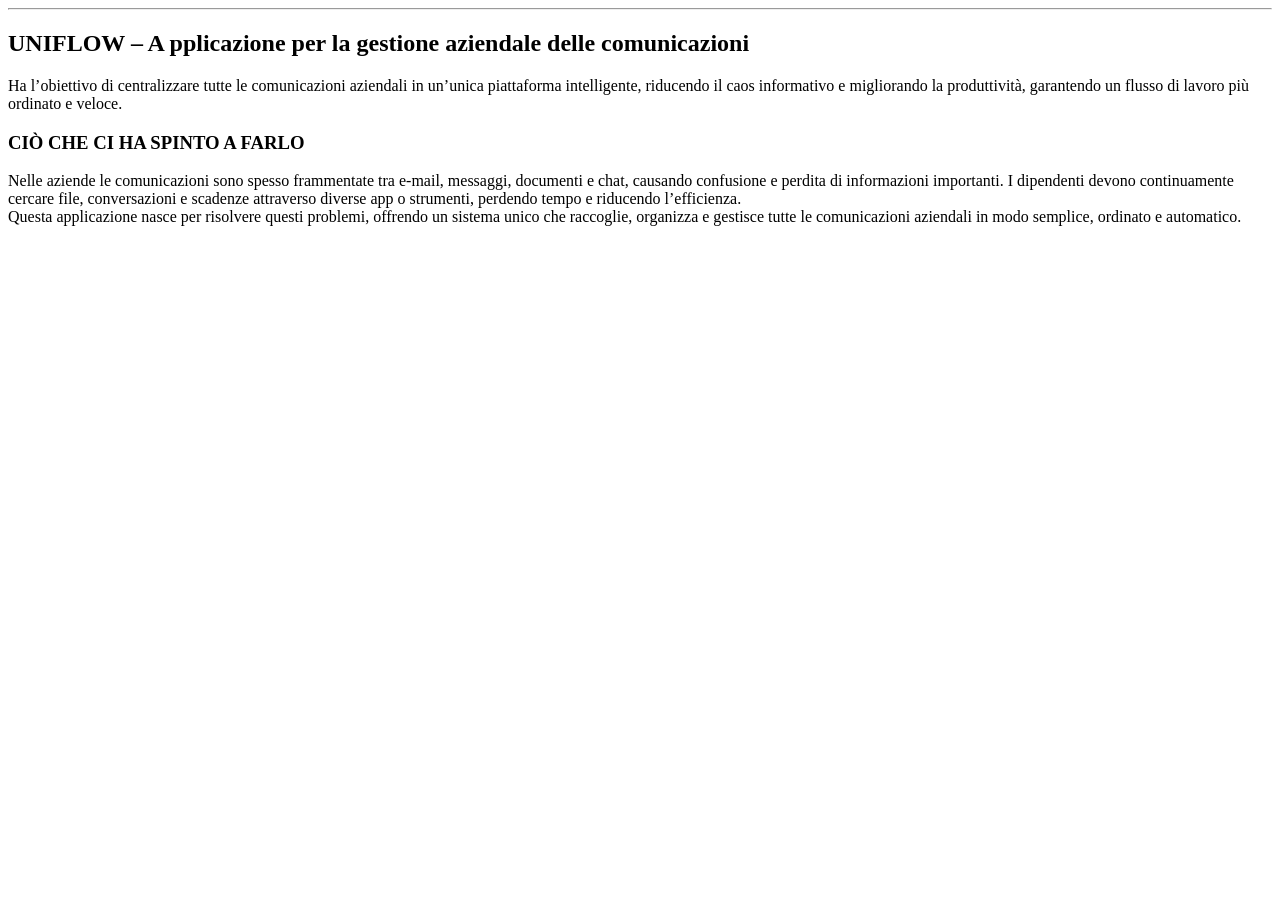
==== index.html @ cc4e37ea "Create index.html with UniFlow application details Added HTML structure and content for UniFlow appl" ====
<!DOCTYPE html>
<html lang="en">
<head>
    <meta charset="UTF-8">
    <meta name="viewport" content="width=device-width, initial-scale=1.0">
    <title>UniFlow</title>
</head>
<body>
  <hr>
  <h2> UNIFLOW – A  pplicazione per la gestione aziendale delle comunicazioni</h2>
  <p>
    Ha l’obiettivo di centralizzare tutte le comunicazioni aziendali in un’unica 
    piattaforma intelligente, riducendo il caos informativo e migliorando la produttività,
    garantendo un flusso di lavoro più ordinato e veloce.
    <br>
    <h3>CIÒ CHE CI HA SPINTO A FARLO </h3>
    Nelle aziende le comunicazioni sono spesso frammentate tra e-mail, messaggi, documenti e chat, 
    causando confusione e perdita di informazioni importanti. I dipendenti devono continuamente cercare file,
    conversazioni e scadenze attraverso diverse app o strumenti, perdendo tempo e riducendo l’efficienza.
    <br>
    Questa applicazione nasce per risolvere questi problemi, offrendo un sistema unico che raccoglie, 
    organizza e gestisce tutte le comunicazioni aziendali in modo semplice, ordinato e automatico.
  
  </p>
</body>
</html>
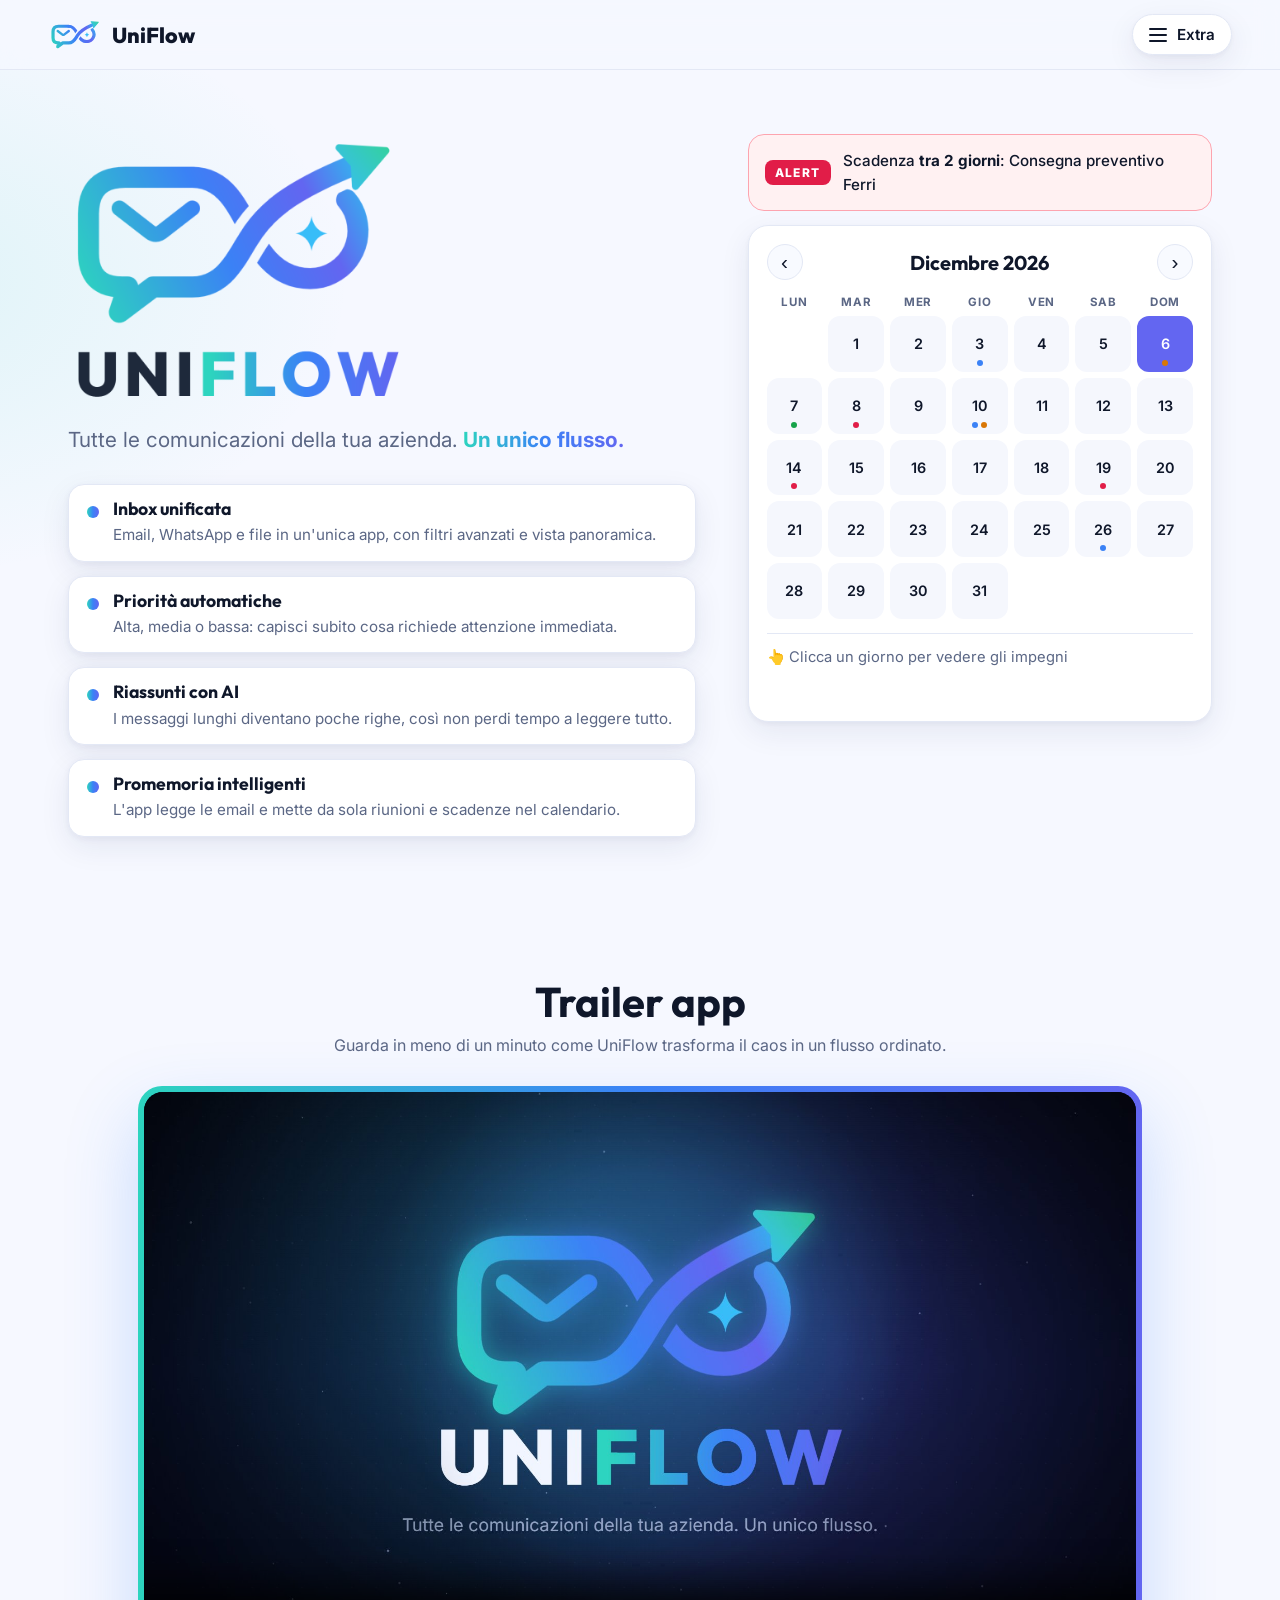
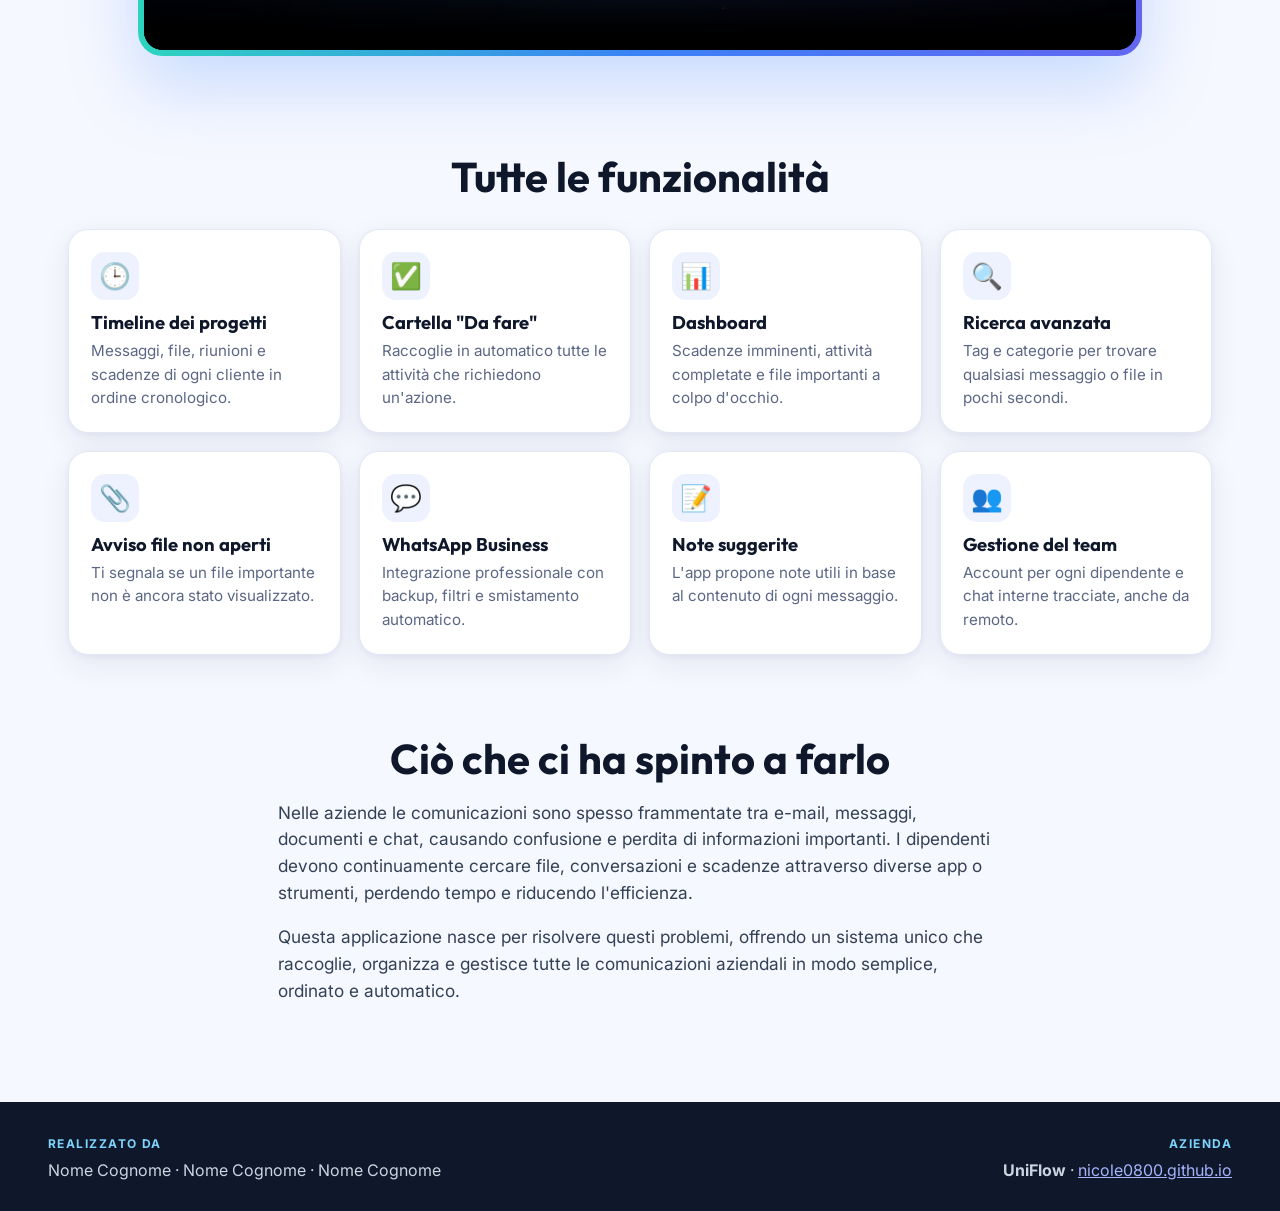
==== commit 857183c2: "Nuovo sito UniFlow: hero, menu Extra, calendario con alert, trailer e logo Co-Authored-By: Claude Op" ====
--- a/index.html
+++ b/index.html
@@ -1,26 +1,145 @@
 <!DOCTYPE html>
-<html lang="en">
+<html lang="it">
 <head>
-    <meta charset="UTF-8">
-    <meta name="viewport" content="width=device-width, initial-scale=1.0">
-    <title>UniFlow</title>
+  <meta charset="UTF-8">
+  <meta name="viewport" content="width=device-width, initial-scale=1.0">
+  <title>UniFlow – Dal caos al flusso</title>
+  <meta name="description" content="UniFlow: email, WhatsApp e file in un'unica piattaforma intelligente per le aziende.">
+  <link rel="icon" href="assets/logo-icona.svg" type="image/svg+xml">
+  <link rel="preconnect" href="https://fonts.googleapis.com">
+  <link rel="preconnect" href="https://fonts.gstatic.com" crossorigin>
+  <link href="https://fonts.googleapis.com/css2?family=Inter:wght@400;500;600;700&family=Outfit:wght@600;700;800&display=swap" rel="stylesheet">
+  <link rel="stylesheet" href="style.css">
 </head>
 <body>
-  <hr>
-  <h2> UNIFLOW – A  pplicazione per la gestione aziendale delle comunicazioni</h2>
-  <p>
-    Ha l’obiettivo di centralizzare tutte le comunicazioni aziendali in un’unica 
-    piattaforma intelligente, riducendo il caos informativo e migliorando la produttività,
-    garantendo un flusso di lavoro più ordinato e veloce.
-    <br>
-    <h3>CIÒ CHE CI HA SPINTO A FARLO </h3>
-    Nelle aziende le comunicazioni sono spesso frammentate tra e-mail, messaggi, documenti e chat, 
-    causando confusione e perdita di informazioni importanti. I dipendenti devono continuamente cercare file,
-    conversazioni e scadenze attraverso diverse app o strumenti, perdendo tempo e riducendo l’efficienza.
-    <br>
-    Questa applicazione nasce per risolvere questi problemi, offrendo un sistema unico che raccoglie, 
-    organizza e gestisce tutte le comunicazioni aziendali in modo semplice, ordinato e automatico.
-  
-  </p>
+
+  <!-- ===== BARRA IN ALTO: logo + menu Extra ===== -->
+  <header class="topbar" id="home">
+    <a href="#home" class="brand" aria-label="UniFlow – torna su">
+      <img src="assets/logo-icona.svg" alt="" width="54" height="32">
+      <span>UniFlow</span>
+    </a>
+
+    <div class="extra">
+      <button class="extra-btn" id="extraBtn" aria-expanded="false" aria-controls="extraMenu">
+        <span class="hamburger" aria-hidden="true"><i></i><i></i><i></i></span>
+        Extra
+      </button>
+      <nav class="extra-menu" id="extraMenu" hidden>
+        <a href="#home">🏠 Home</a>
+        <a href="#calendario" data-open-calendar>📅 Calendario</a>
+        <a href="#trailer">🎬 Trailer</a>
+        <a href="#funzionalita">✨ Funzionalità</a>
+        <a href="#perche">💡 Perché UniFlow</a>
+      </nav>
+    </div>
+  </header>
+
+  <main>
+    <!-- ===== HERO: titolo + elenco a sinistra, alert + calendario a destra ===== -->
+    <section class="hero">
+      <div class="hero-left">
+        <h1 class="hero-logo">
+          <img src="assets/logo-uniflow.png" alt="UniFlow" width="412" height="329">
+        </h1>
+        <p class="tagline">Tutte le comunicazioni della tua azienda. <strong>Un unico flusso.</strong></p>
+
+        <ul class="punti">
+          <li class="reveal">
+            <h3>Inbox unificata</h3>
+            <p>Email, WhatsApp e file in un'unica app, con filtri avanzati e vista panoramica.</p>
+          </li>
+          <li class="reveal">
+            <h3>Priorità automatiche</h3>
+            <p>Alta, media o bassa: capisci subito cosa richiede attenzione immediata.</p>
+          </li>
+          <li class="reveal">
+            <h3>Riassunti con AI</h3>
+            <p>I messaggi lunghi diventano poche righe, così non perdi tempo a leggere tutto.</p>
+          </li>
+          <li class="reveal">
+            <h3>Promemoria intelligenti</h3>
+            <p>L'app legge le email e mette da sola riunioni e scadenze nel calendario.</p>
+          </li>
+        </ul>
+      </div>
+
+      <aside class="hero-right" id="calendario">
+        <!-- Alert scadenze (riempito dal JavaScript) -->
+        <div class="alert" id="alertBox" role="status">
+          <span class="alert-tag">ALERT</span>
+          <p id="alertText">Caricamento scadenze…</p>
+        </div>
+
+        <!-- Calendario interattivo -->
+        <div class="calendar" id="calendarCard">
+          <div class="cal-head">
+            <button class="cal-nav" id="prevMonth" aria-label="Mese precedente">‹</button>
+            <h2 id="monthLabel">Mese</h2>
+            <button class="cal-nav" id="nextMonth" aria-label="Mese successivo">›</button>
+          </div>
+          <div class="cal-week">
+            <span>Lun</span><span>Mar</span><span>Mer</span><span>Gio</span><span>Ven</span><span>Sab</span><span>Dom</span>
+          </div>
+          <div class="cal-grid" id="calGrid"></div>
+          <div class="cal-events" id="dayEvents">
+            <p class="hint">👆 Clicca un giorno per vedere gli impegni</p>
+          </div>
+        </div>
+      </aside>
+    </section>
+
+    <!-- ===== TRAILER ===== -->
+    <section class="trailer reveal" id="trailer">
+      <h2 class="section-title">Trailer app</h2>
+      <p class="section-sub">Guarda in meno di un minuto come UniFlow trasforma il caos in un flusso ordinato.</p>
+      <div class="video-frame">
+        <video src="assets/uniflow-trailer.mp4" poster="assets/copertina-trailer.jpg" controls playsinline preload="metadata"></video>
+      </div>
+    </section>
+
+    <!-- ===== FUNZIONALITÀ ===== -->
+    <section class="funzioni" id="funzionalita">
+      <h2 class="section-title reveal">Tutte le funzionalità</h2>
+      <div class="cards">
+        <article class="card reveal"><span class="ico">🕒</span><h3>Timeline dei progetti</h3><p>Messaggi, file, riunioni e scadenze di ogni cliente in ordine cronologico.</p></article>
+        <article class="card reveal"><span class="ico">✅</span><h3>Cartella "Da fare"</h3><p>Raccoglie in automatico tutte le attività che richiedono un'azione.</p></article>
+        <article class="card reveal"><span class="ico">📊</span><h3>Dashboard</h3><p>Scadenze imminenti, attività completate e file importanti a colpo d'occhio.</p></article>
+        <article class="card reveal"><span class="ico">🔍</span><h3>Ricerca avanzata</h3><p>Tag e categorie per trovare qualsiasi messaggio o file in pochi secondi.</p></article>
+        <article class="card reveal"><span class="ico">📎</span><h3>Avviso file non aperti</h3><p>Ti segnala se un file importante non è ancora stato visualizzato.</p></article>
+        <article class="card reveal"><span class="ico">💬</span><h3>WhatsApp Business</h3><p>Integrazione professionale con backup, filtri e smistamento automatico.</p></article>
+        <article class="card reveal"><span class="ico">📝</span><h3>Note suggerite</h3><p>L'app propone note utili in base al contenuto di ogni messaggio.</p></article>
+        <article class="card reveal"><span class="ico">👥</span><h3>Gestione del team</h3><p>Account per ogni dipendente e chat interne tracciate, anche da remoto.</p></article>
+      </div>
+    </section>
+
+    <!-- ===== PERCHÉ UNIFLOW (testo originale del sito) ===== -->
+    <section class="perche reveal" id="perche">
+      <h2 class="section-title">Ciò che ci ha spinto a farlo</h2>
+      <p>
+        Nelle aziende le comunicazioni sono spesso frammentate tra e-mail, messaggi, documenti e chat,
+        causando confusione e perdita di informazioni importanti. I dipendenti devono continuamente cercare file,
+        conversazioni e scadenze attraverso diverse app o strumenti, perdendo tempo e riducendo l'efficienza.
+      </p>
+      <p>
+        Questa applicazione nasce per risolvere questi problemi, offrendo un sistema unico che raccoglie,
+        organizza e gestisce tutte le comunicazioni aziendali in modo semplice, ordinato e automatico.
+      </p>
+    </section>
+  </main>
+
+  <!-- ===== FOOTER: nomi a sinistra, azienda e sito a destra ===== -->
+  <footer class="footer">
+    <div class="nomi">
+      <span class="label">Realizzato da</span>
+      <p>Nome Cognome · Nome Cognome · Nome Cognome</p>
+    </div>
+    <div class="azienda">
+      <span class="label">Azienda</span>
+      <p><strong>UniFlow</strong> · <a href="https://nicole0800.github.io">nicole0800.github.io</a></p>
+    </div>
+  </footer>
+
+  <script src="script.js"></script>
 </body>
 </html>
--- a/style.css
+++ b/style.css
@@ -0,0 +1,116 @@
+:root{
+  --bg:#f6f8ff; --surface:#ffffff; --ink:#0f172a; --muted:#5b6785; --line:#e3e8f5;
+  --teal:#2dd4bf; --blue:#3b82f6; --indigo:#6366f1; --green:#16a34a; --red:#e11d48; --amber:#d97706;
+  --grad:linear-gradient(90deg,var(--teal),var(--blue),var(--indigo));
+  --shadow:0 10px 30px rgba(30,41,90,.08),0 2px 6px rgba(30,41,90,.05);
+  --radius:20px;
+}
+*{box-sizing:border-box}
+html{scroll-behavior:smooth}
+body{margin:0;font-family:Inter,"Segoe UI",system-ui,sans-serif;color:var(--ink);line-height:1.55;
+  background:radial-gradient(900px 500px at 85% -10%,rgba(99,102,241,.12),transparent 60%),
+             radial-gradient(800px 500px at -10% 10%,rgba(45,212,191,.12),transparent 60%),var(--bg);}
+img,video{max-width:100%;display:block}
+a{color:var(--blue)}
+h1,h2,h3{font-family:Outfit,Inter,sans-serif;line-height:1.15;margin:0}
+
+/* ---------- barra in alto ---------- */
+.topbar{position:sticky;top:0;z-index:50;display:flex;align-items:center;justify-content:space-between;
+  padding:14px clamp(16px,4vw,48px);background:rgba(246,248,255,.8);backdrop-filter:blur(12px);border-bottom:1px solid var(--line)}
+.brand{display:flex;align-items:center;gap:10px;text-decoration:none;color:var(--ink);font:800 1.35rem Outfit,sans-serif}
+.extra{position:relative}
+.extra-btn{display:flex;align-items:center;gap:10px;border:1px solid var(--line);background:var(--surface);color:var(--ink);
+  font:600 .95rem Inter,sans-serif;padding:10px 16px;border-radius:999px;cursor:pointer;box-shadow:var(--shadow);transition:transform .2s}
+.extra-btn:hover{transform:translateY(-1px)}
+.hamburger{display:grid;gap:4px}
+.hamburger i{display:block;width:18px;height:2px;background:var(--ink);border-radius:2px;transition:.25s}
+.extra-btn[aria-expanded="true"] .hamburger i:nth-child(1){transform:translateY(6px) rotate(45deg)}
+.extra-btn[aria-expanded="true"] .hamburger i:nth-child(2){opacity:0}
+.extra-btn[aria-expanded="true"] .hamburger i:nth-child(3){transform:translateY(-6px) rotate(-45deg)}
+.extra-menu{position:absolute;right:0;top:calc(100% + 10px);min-width:220px;background:var(--surface);border:1px solid var(--line);
+  border-radius:16px;box-shadow:0 20px 50px rgba(30,41,90,.18);padding:8px;display:grid;animation:drop .2s ease}
+.extra-menu[hidden]{display:none}
+.extra-menu a{padding:10px 14px;border-radius:10px;text-decoration:none;color:var(--ink);font-weight:500}
+.extra-menu a:hover{background:#eef2ff}
+@keyframes drop{from{opacity:0;transform:translateY(-6px)}}
+
+/* ---------- hero ---------- */
+.hero{display:grid;grid-template-columns:1.15fr .85fr;gap:clamp(24px,4vw,64px);align-items:start;
+  max-width:1240px;margin:0 auto;padding:clamp(32px,5vw,64px) clamp(16px,4vw,48px)}
+.hero-logo img{width:min(340px,80%);height:auto}
+.tagline{font-size:1.3rem;color:var(--muted);margin:18px 0 28px}
+.tagline strong{background:var(--grad);-webkit-background-clip:text;background-clip:text;color:transparent}
+.punti{list-style:none;padding:0;margin:0;display:grid;gap:14px}
+.punti li{position:relative;padding:14px 18px 14px 44px;background:var(--surface);border:1px solid var(--line);border-radius:16px;box-shadow:var(--shadow)}
+.punti li::before{content:"";position:absolute;left:18px;top:21px;width:12px;height:12px;border-radius:50%;background:var(--grad)}
+.punti h3{font-size:1.1rem}
+.punti p{margin:4px 0 0;color:var(--muted);font-size:.95rem}
+
+/* ---------- alert + calendario ---------- */
+.hero-right{position:sticky;top:90px;display:grid;gap:14px;scroll-margin-top:90px}
+.alert{display:flex;align-items:center;gap:12px;padding:14px 16px;border-radius:16px;background:#ecfdf3;border:1.5px solid #86efac;cursor:pointer}
+.alert.urgente{background:#fff1f2;border-color:#fda4af}
+.alert-tag{font:800 .75rem Inter,sans-serif;letter-spacing:.12em;color:#fff;background:var(--green);padding:5px 10px;border-radius:8px}
+.alert.urgente .alert-tag{background:var(--red)}
+.alert p{margin:0;font-weight:500;font-size:.95rem}
+.calendar{background:var(--surface);border:1px solid var(--line);border-radius:var(--radius);box-shadow:var(--shadow);padding:18px;transition:box-shadow .3s}
+.calendar.flash{animation:flash 1.2s ease}
+@keyframes flash{0%,100%{box-shadow:var(--shadow)}30%{box-shadow:0 0 0 4px rgba(99,102,241,.45),var(--shadow)}}
+.cal-head{display:flex;align-items:center;justify-content:space-between;margin-bottom:10px}
+.cal-head h2{font-size:1.25rem;text-transform:capitalize}
+.cal-nav{width:36px;height:36px;border-radius:50%;border:1px solid var(--line);background:#f8faff;font-size:1.3rem;cursor:pointer;color:var(--ink)}
+.cal-nav:hover{background:#eef2ff}
+.cal-week,.cal-grid{display:grid;grid-template-columns:repeat(7,1fr);gap:6px;text-align:center}
+.cal-week span{font-size:.72rem;font-weight:700;color:var(--muted);text-transform:uppercase;letter-spacing:.06em;padding:4px 0}
+.day{position:relative;aspect-ratio:1;border:0;border-radius:12px;background:#f5f7fd;font:600 .9rem Inter,sans-serif;color:var(--ink);cursor:pointer;transition:.15s}
+.day:hover{background:#e7ecff}
+.day.vuoto{background:transparent;cursor:default}
+.day.oggi{background:var(--indigo);color:#fff}
+.day.sel{outline:2.5px solid var(--blue);outline-offset:1px}
+.day .dots{position:absolute;left:0;right:0;bottom:6px;display:flex;justify-content:center;gap:3px}
+.day .dots i{width:6px;height:6px;border-radius:50%}
+.t-scadenza{background:var(--red)} .t-riunione{background:var(--blue)} .t-promemoria{background:var(--amber)} .t-chiamata{background:var(--green)}
+.cal-events{margin-top:14px;border-top:1px solid var(--line);padding-top:12px;min-height:70px}
+.cal-events h4{margin:0 0 8px;font:700 .95rem Inter,sans-serif}
+.cal-events ul{list-style:none;margin:0;padding:0;display:grid;gap:8px}
+.cal-events li{display:flex;align-items:center;gap:10px;font-size:.92rem}
+.cal-events li i{width:10px;height:10px;border-radius:50%;flex:none}
+.cal-events .ora{color:var(--muted);font-variant-numeric:tabular-nums;min-width:44px}
+.hint{margin:0;color:var(--muted);font-size:.92rem}
+
+/* ---------- sezioni ---------- */
+section{scroll-margin-top:80px}
+.section-title{font-size:clamp(1.8rem,3.5vw,2.6rem);text-align:center}
+.section-sub{text-align:center;color:var(--muted);margin:8px auto 28px;max-width:620px}
+.trailer{max-width:1100px;margin:0 auto;padding:clamp(40px,6vw,80px) clamp(16px,4vw,48px)}
+.video-frame{border-radius:24px;padding:6px;background:var(--grad);box-shadow:0 30px 70px rgba(59,130,246,.25)}
+.video-frame video{width:100%;border-radius:19px;background:#050816;aspect-ratio:16/9}
+.funzioni{max-width:1240px;margin:0 auto;padding:20px clamp(16px,4vw,48px) 60px}
+.cards{display:grid;grid-template-columns:repeat(auto-fill,minmax(250px,1fr));gap:18px;margin-top:28px}
+.card{background:var(--surface);border:1px solid var(--line);border-radius:var(--radius);padding:22px;box-shadow:var(--shadow);transition:transform .25s,box-shadow .25s}
+.card:hover{transform:translateY(-4px);box-shadow:0 18px 40px rgba(30,41,90,.12)}
+.card .ico{font-size:1.6rem;display:inline-grid;place-items:center;width:48px;height:48px;border-radius:14px;background:#eef2ff;margin-bottom:12px}
+.card h3{font-size:1.15rem;margin-bottom:6px}
+.card p{margin:0;color:var(--muted);font-size:.95rem}
+.perche{max-width:820px;margin:0 auto;padding:20px clamp(16px,4vw,48px) 80px}
+.perche p{color:#334155;font-size:1.08rem}
+
+/* ---------- footer ---------- */
+.footer{display:flex;justify-content:space-between;gap:24px;flex-wrap:wrap;padding:28px clamp(16px,4vw,48px);
+  background:#0f172a;color:#cbd5e1}
+.footer .label{font-size:.75rem;letter-spacing:.12em;text-transform:uppercase;color:#7dd3fc;font-weight:700}
+.footer p{margin:4px 0 0;font-size:1rem}
+.footer .azienda{text-align:right}
+.footer a{color:#a5b4fc}
+
+/* ---------- animazioni di comparsa ---------- */
+.reveal{opacity:0;transform:translateY(22px);transition:opacity .7s ease,transform .7s ease}
+.reveal.visibile{opacity:1;transform:none}
+@media (prefers-reduced-motion:reduce){.reveal{opacity:1;transform:none;transition:none}html{scroll-behavior:auto}}
+
+/* ---------- telefono / tablet ---------- */
+@media (max-width:900px){
+  .hero{grid-template-columns:1fr}
+  .hero-right{position:static}
+  .footer .azienda{text-align:left}
+}
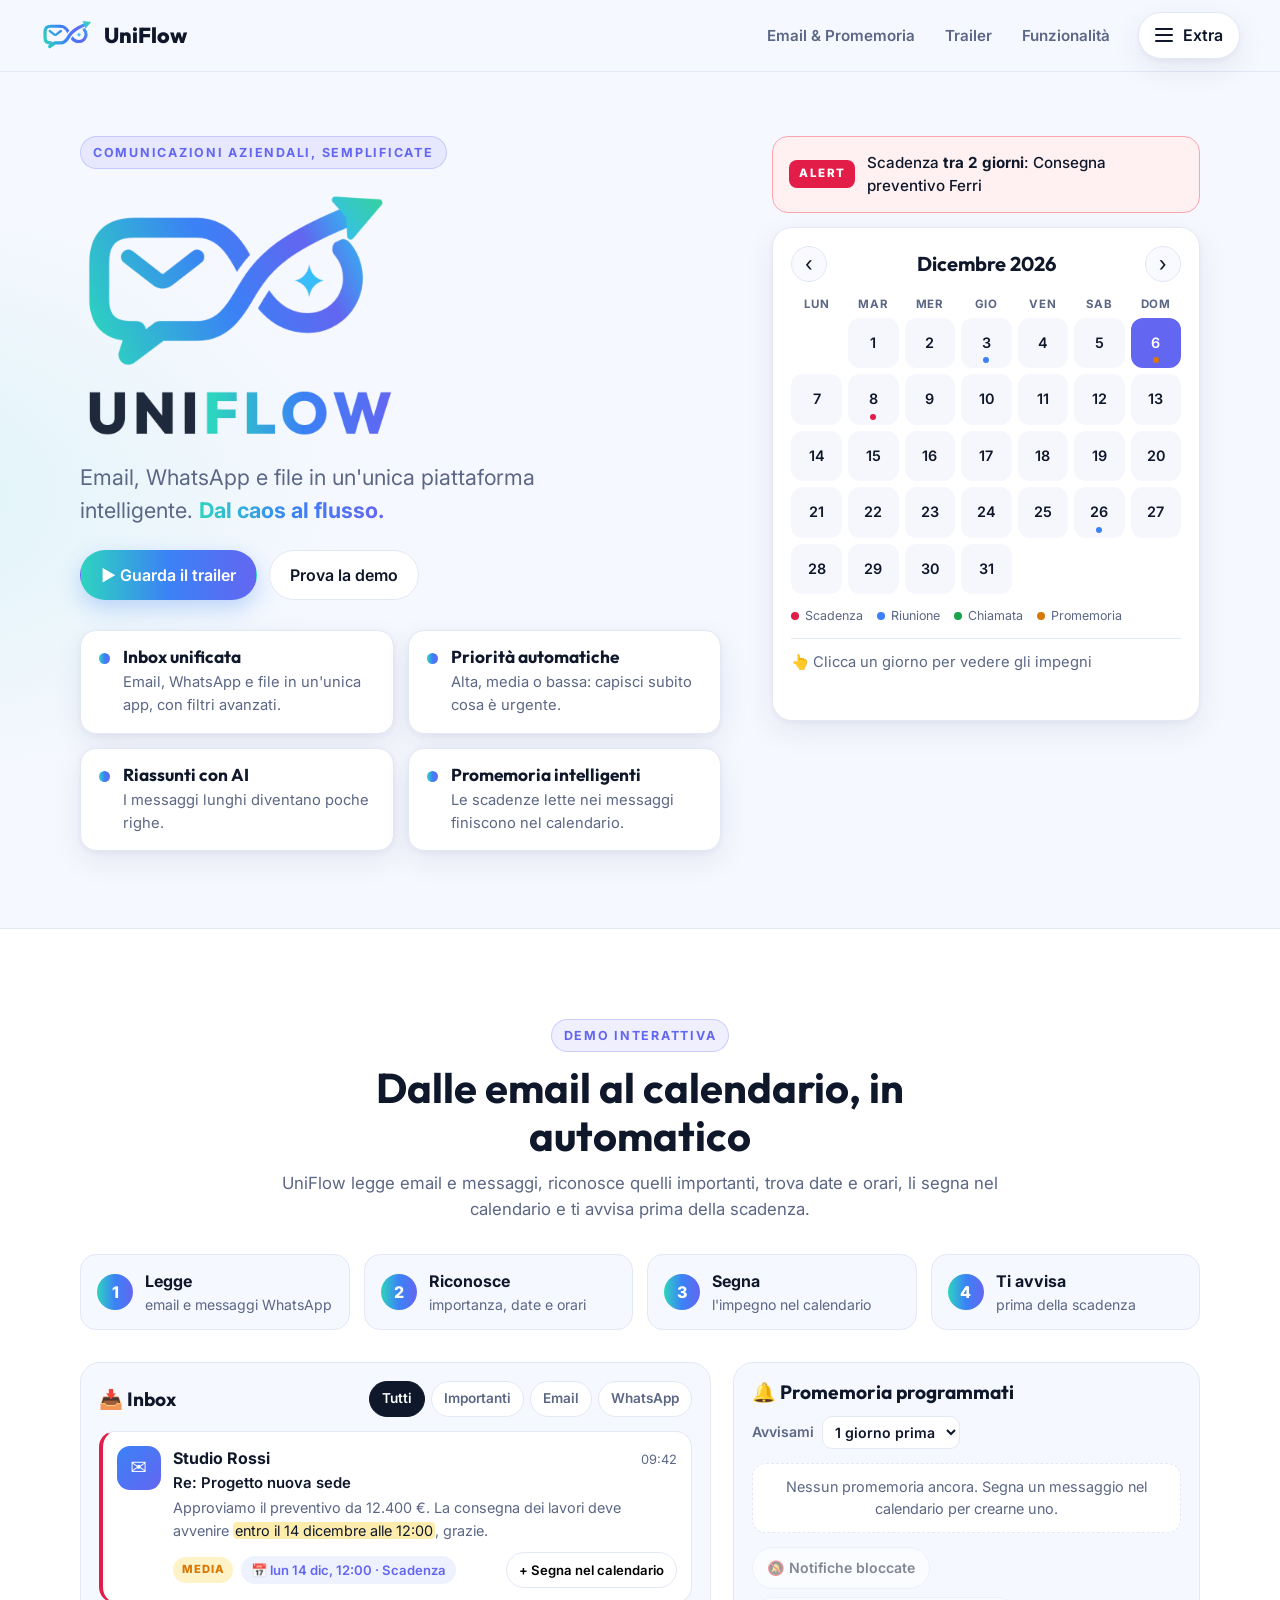
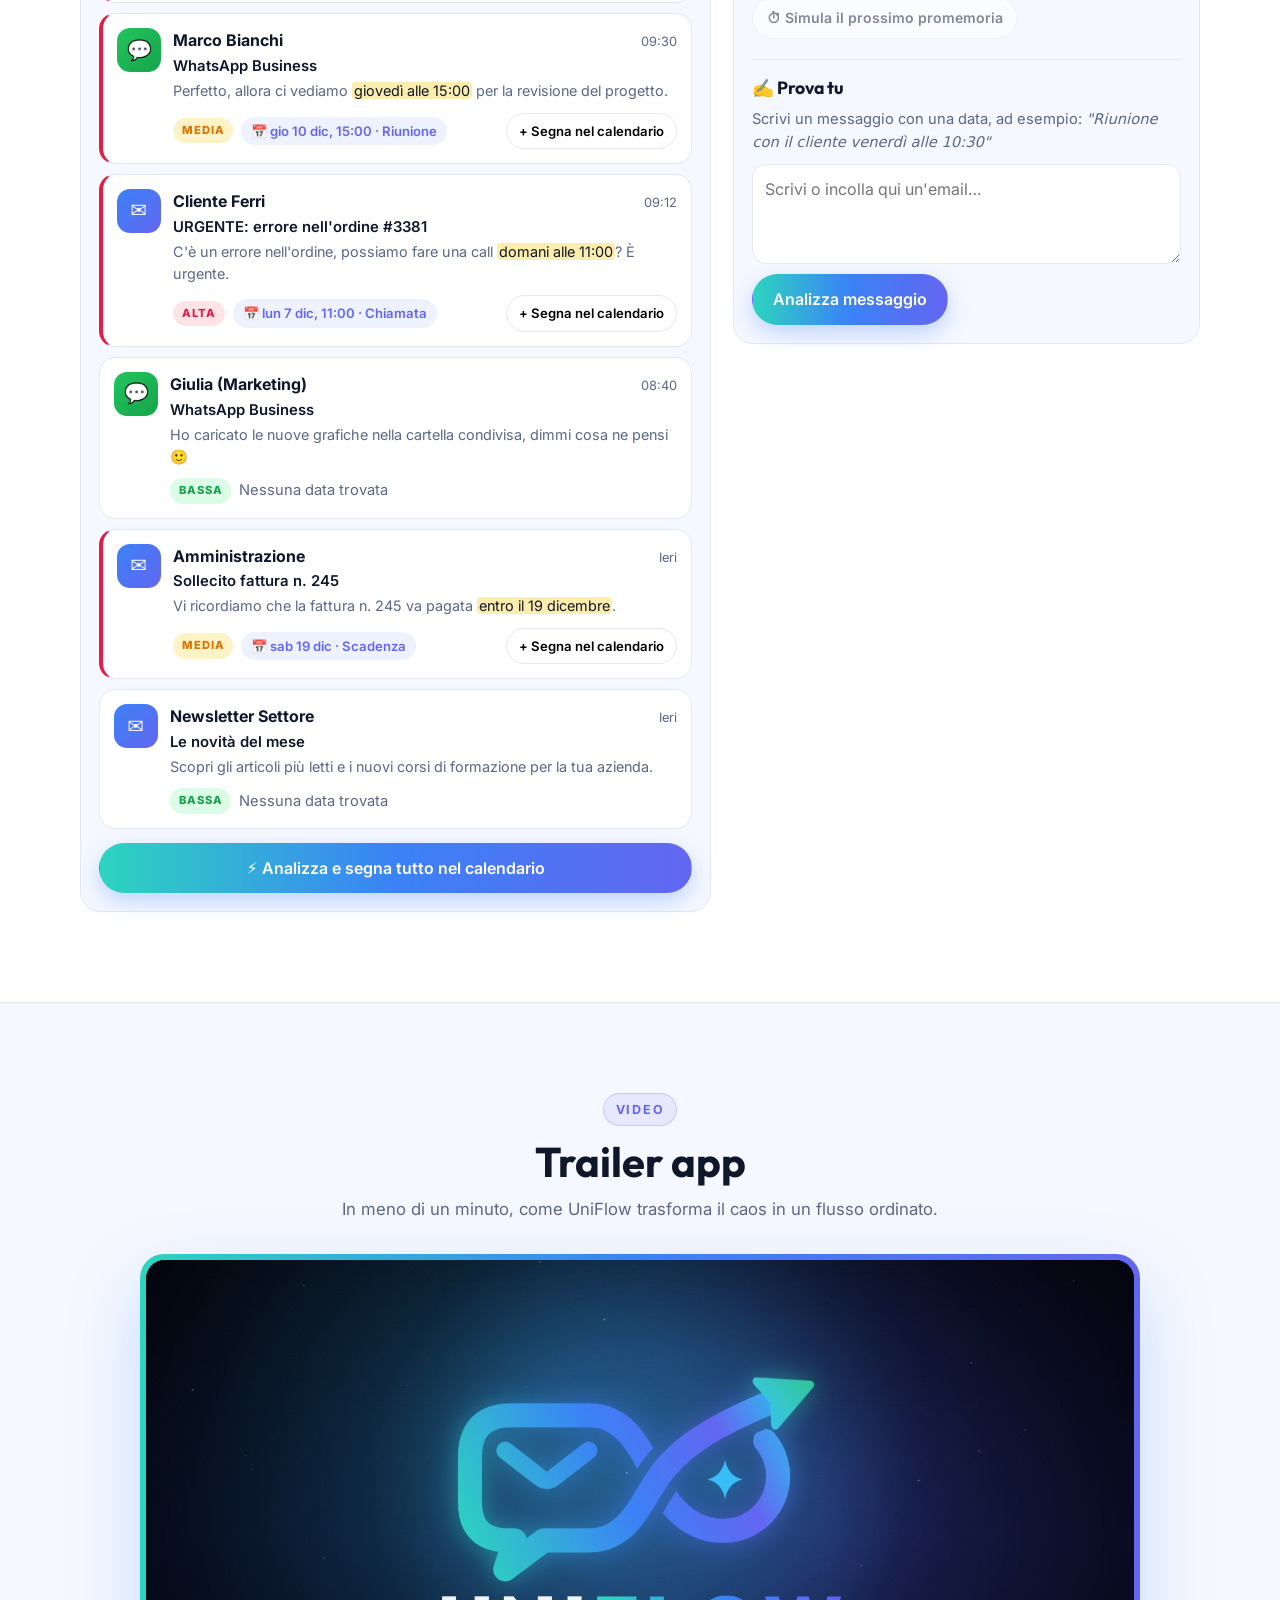
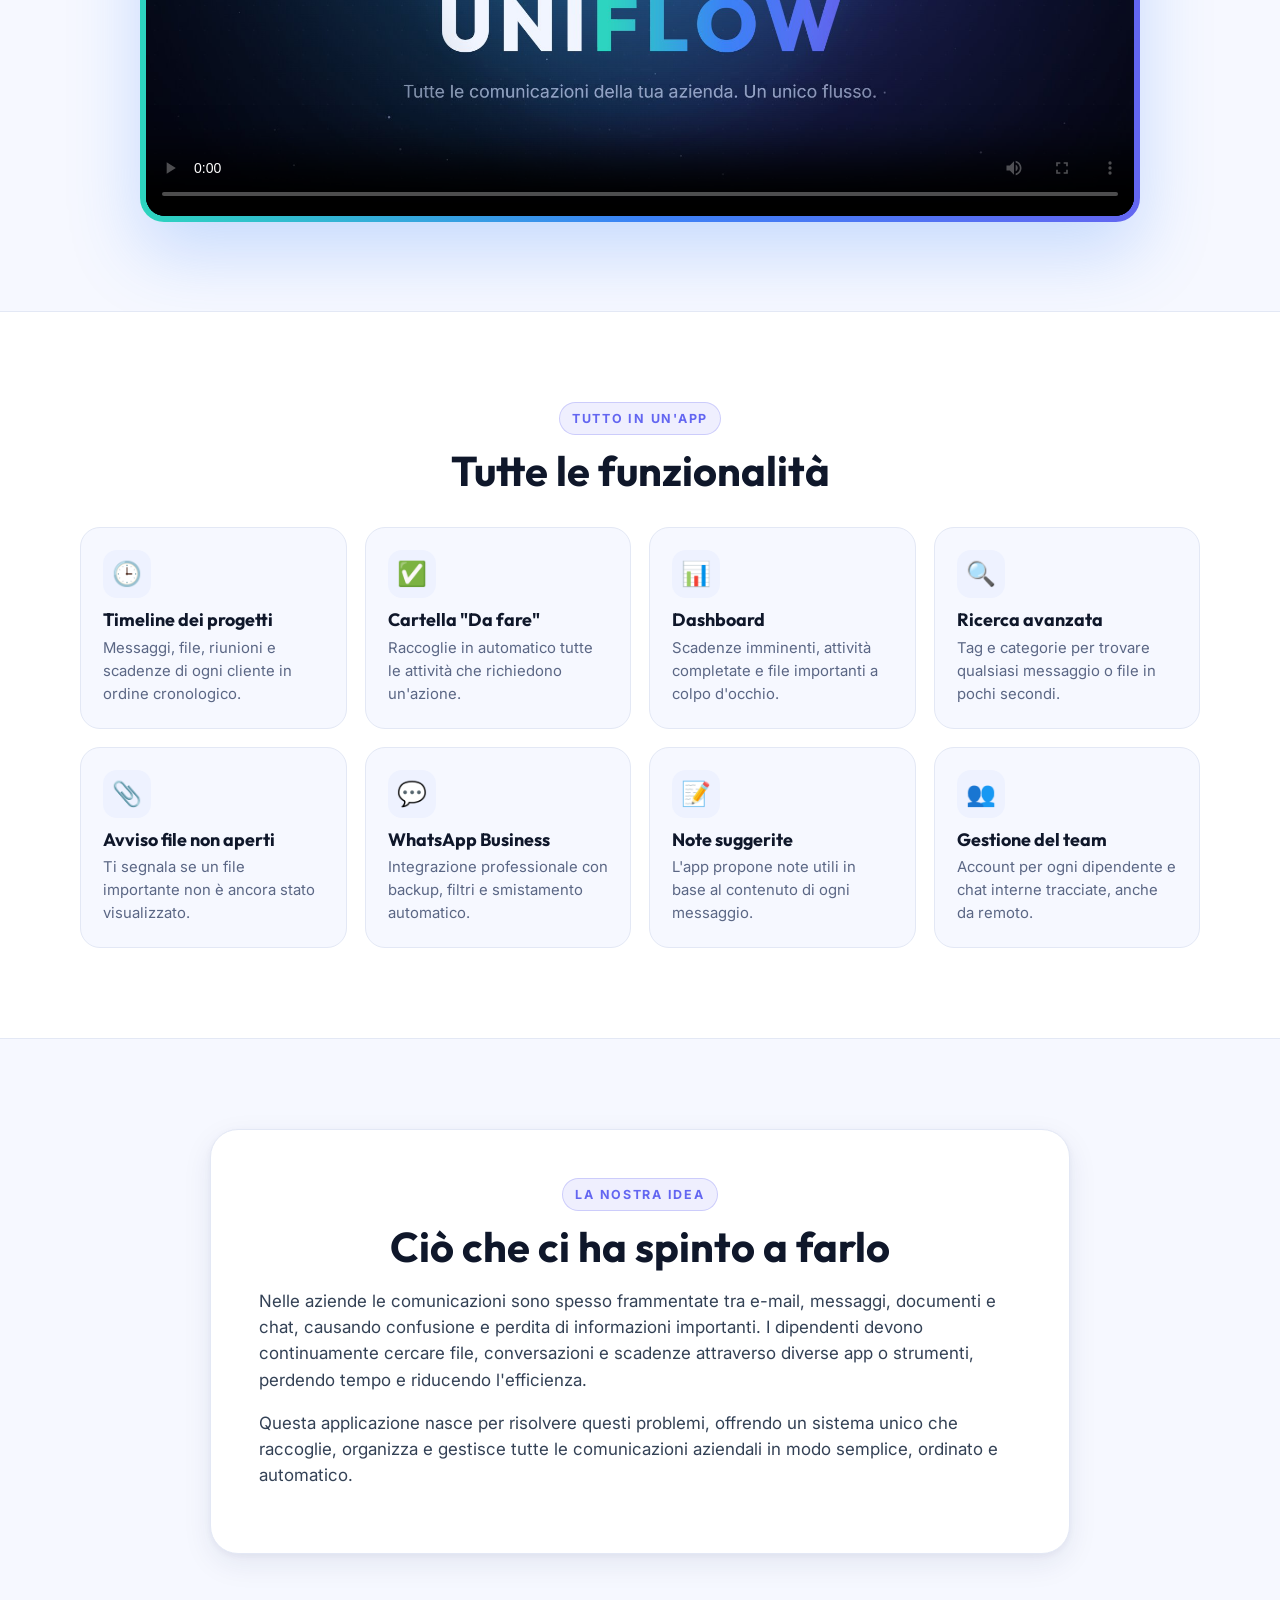
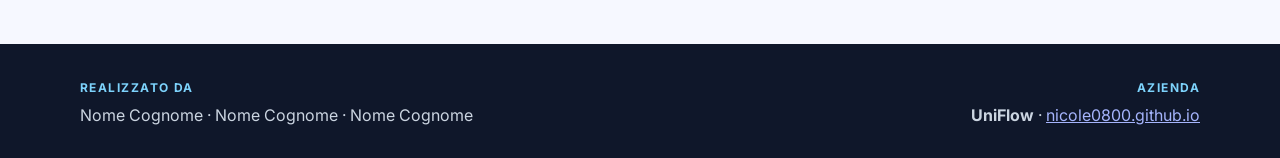
==== commit a5315df7: "Sezione Email & Promemoria: lettura messaggi, date nel calendario, promemoria; grafica migliorata Co" ====
--- a/index.html
+++ b/index.html
@@ -19,7 +19,11 @@
       <img src="assets/logo-icona.svg" alt="" width="54" height="32">
       <span>UniFlow</span>
     </a>
-
+    <nav class="nav-links" aria-label="Sezioni">
+      <a href="#email">Email &amp; Promemoria</a>
+      <a href="#trailer">Trailer</a>
+      <a href="#funzionalita">Funzionalità</a>
+    </nav>
     <div class="extra">
       <button class="extra-btn" id="extraBtn" aria-expanded="false" aria-controls="extraMenu">
         <span class="hamburger" aria-hidden="true"><i></i><i></i><i></i></span>
@@ -28,6 +32,7 @@
       <nav class="extra-menu" id="extraMenu" hidden>
         <a href="#home">🏠 Home</a>
         <a href="#calendario" data-open-calendar>📅 Calendario</a>
+        <a href="#email">📧 Email &amp; Promemoria</a>
         <a href="#trailer">🎬 Trailer</a>
         <a href="#funzionalita">✨ Funzionalità</a>
         <a href="#perche">💡 Perché UniFlow</a>
@@ -36,110 +41,175 @@
   </header>
 
   <main>
-    <!-- ===== HERO: titolo + elenco a sinistra, alert + calendario a destra ===== -->
-    <section class="hero">
+    <!-- ===== HERO ===== -->
+    <section class="hero wrap">
       <div class="hero-left">
-        <h1 class="hero-logo">
-          <img src="assets/logo-uniflow.png" alt="UniFlow" width="412" height="329">
-        </h1>
-        <p class="tagline">Tutte le comunicazioni della tua azienda. <strong>Un unico flusso.</strong></p>
-
+        <span class="eyebrow">Comunicazioni aziendali, semplificate</span>
+        <h1 class="hero-logo"><img src="assets/logo-uniflow.png" alt="UniFlow" width="412" height="329"></h1>
+        <p class="tagline">Email, WhatsApp e file in un'unica piattaforma intelligente. <strong>Dal caos al flusso.</strong></p>
+        <div class="cta">
+          <a class="btn btn-primary" href="#trailer">▶ Guarda il trailer</a>
+          <a class="btn btn-ghost" href="#email">Prova la demo</a>
+        </div>
         <ul class="punti">
-          <li class="reveal">
-            <h3>Inbox unificata</h3>
-            <p>Email, WhatsApp e file in un'unica app, con filtri avanzati e vista panoramica.</p>
-          </li>
-          <li class="reveal">
-            <h3>Priorità automatiche</h3>
-            <p>Alta, media o bassa: capisci subito cosa richiede attenzione immediata.</p>
-          </li>
-          <li class="reveal">
-            <h3>Riassunti con AI</h3>
-            <p>I messaggi lunghi diventano poche righe, così non perdi tempo a leggere tutto.</p>
-          </li>
-          <li class="reveal">
-            <h3>Promemoria intelligenti</h3>
-            <p>L'app legge le email e mette da sola riunioni e scadenze nel calendario.</p>
-          </li>
+          <li class="reveal"><h3>Inbox unificata</h3><p>Email, WhatsApp e file in un'unica app, con filtri avanzati.</p></li>
+          <li class="reveal"><h3>Priorità automatiche</h3><p>Alta, media o bassa: capisci subito cosa è urgente.</p></li>
+          <li class="reveal"><h3>Riassunti con AI</h3><p>I messaggi lunghi diventano poche righe.</p></li>
+          <li class="reveal"><h3>Promemoria intelligenti</h3><p>Le scadenze lette nei messaggi finiscono nel calendario.</p></li>
         </ul>
       </div>
 
       <aside class="hero-right" id="calendario">
-        <!-- Alert scadenze (riempito dal JavaScript) -->
-        <div class="alert" id="alertBox" role="status">
+        <div class="alert" id="alertBox" role="status" tabindex="0">
           <span class="alert-tag">ALERT</span>
           <p id="alertText">Caricamento scadenze…</p>
         </div>
-
-        <!-- Calendario interattivo -->
         <div class="calendar" id="calendarCard">
           <div class="cal-head">
             <button class="cal-nav" id="prevMonth" aria-label="Mese precedente">‹</button>
             <h2 id="monthLabel">Mese</h2>
             <button class="cal-nav" id="nextMonth" aria-label="Mese successivo">›</button>
           </div>
-          <div class="cal-week">
-            <span>Lun</span><span>Mar</span><span>Mer</span><span>Gio</span><span>Ven</span><span>Sab</span><span>Dom</span>
-          </div>
+          <div class="cal-week"><span>Lun</span><span>Mar</span><span>Mer</span><span>Gio</span><span>Ven</span><span>Sab</span><span>Dom</span></div>
           <div class="cal-grid" id="calGrid"></div>
-          <div class="cal-events" id="dayEvents">
-            <p class="hint">👆 Clicca un giorno per vedere gli impegni</p>
-          </div>
+          <div class="legenda">
+            <span><i class="t-scadenza"></i>Scadenza</span><span><i class="t-riunione"></i>Riunione</span>
+            <span><i class="t-chiamata"></i>Chiamata</span><span><i class="t-promemoria"></i>Promemoria</span>
+          </div>
+          <div class="cal-events" id="dayEvents"><p class="hint">👆 Clicca un giorno per vedere gli impegni</p></div>
         </div>
       </aside>
     </section>
 
+    <!-- ===== EMAIL & PROMEMORIA (demo interattiva) ===== -->
+    <section class="band" id="email">
+      <div class="wrap">
+        <header class="section-head reveal">
+          <span class="eyebrow">Demo interattiva</span>
+          <h2 class="section-title">Dalle email al calendario, in automatico</h2>
+          <p class="section-sub">UniFlow legge email e messaggi, riconosce quelli importanti, trova date e orari, li segna nel calendario e ti avvisa prima della scadenza.</p>
+        </header>
+
+        <ol class="steps reveal">
+          <li><span>1</span><div><strong>Legge</strong><p>email e messaggi WhatsApp</p></div></li>
+          <li><span>2</span><div><strong>Riconosce</strong><p>importanza, date e orari</p></div></li>
+          <li><span>3</span><div><strong>Segna</strong><p>l'impegno nel calendario</p></div></li>
+          <li><span>4</span><div><strong>Ti avvisa</strong><p>prima della scadenza</p></div></li>
+        </ol>
+
+        <div class="demo">
+          <!-- Inbox -->
+          <div class="panel inbox reveal">
+            <div class="panel-head">
+              <h3>📥 Inbox</h3>
+              <div class="filtri" role="group" aria-label="Filtra messaggi">
+                <button class="chip attivo" data-filtro="tutti">Tutti</button>
+                <button class="chip" data-filtro="importanti">Importanti</button>
+                <button class="chip" data-filtro="mail">Email</button>
+                <button class="chip" data-filtro="wa">WhatsApp</button>
+              </div>
+            </div>
+            <ul class="messaggi" id="listaMessaggi"></ul>
+            <button class="btn btn-primary btn-block" id="analizzaTutto">⚡ Analizza e segna tutto nel calendario</button>
+          </div>
+
+          <!-- Promemoria -->
+          <div class="panel reminders reveal">
+            <div class="panel-head">
+              <h3>🔔 Promemoria programmati</h3>
+              <label class="anticipo">Avvisami
+                <select id="anticipo">
+                  <option value="60">1 ora prima</option>
+                  <option value="1440" selected>1 giorno prima</option>
+                  <option value="2880">2 giorni prima</option>
+                </select>
+              </label>
+            </div>
+            <ul class="lista-promemoria" id="listaPromemoria">
+              <li class="vuoto">Nessun promemoria ancora. Segna un messaggio nel calendario per crearne uno.</li>
+            </ul>
+            <div class="notif-row">
+              <button class="btn btn-ghost" id="attivaNotifiche">🔔 Attiva notifiche del browser</button>
+              <button class="btn btn-ghost" id="simula" disabled>⏱ Simula il prossimo promemoria</button>
+            </div>
+
+            <div class="prova">
+              <h4>✍️ Prova tu</h4>
+              <p class="hint">Scrivi un messaggio con una data, ad esempio: <em>"Riunione con il cliente venerdì alle 10:30"</em></p>
+              <textarea id="testoProva" rows="3" placeholder="Scrivi o incolla qui un'email…"></textarea>
+              <button class="btn btn-primary" id="analizzaProva">Analizza messaggio</button>
+              <div id="risultatoProva" class="risultato" aria-live="polite"></div>
+            </div>
+          </div>
+        </div>
+      </div>
+    </section>
+
     <!-- ===== TRAILER ===== -->
-    <section class="trailer reveal" id="trailer">
-      <h2 class="section-title">Trailer app</h2>
-      <p class="section-sub">Guarda in meno di un minuto come UniFlow trasforma il caos in un flusso ordinato.</p>
-      <div class="video-frame">
+    <section class="trailer wrap" id="trailer">
+      <header class="section-head reveal">
+        <span class="eyebrow">Video</span>
+        <h2 class="section-title">Trailer app</h2>
+        <p class="section-sub">In meno di un minuto, come UniFlow trasforma il caos in un flusso ordinato.</p>
+      </header>
+      <div class="video-frame reveal">
         <video src="assets/uniflow-trailer.mp4" poster="assets/copertina-trailer.jpg" controls playsinline preload="metadata"></video>
       </div>
     </section>
 
     <!-- ===== FUNZIONALITÀ ===== -->
-    <section class="funzioni" id="funzionalita">
-      <h2 class="section-title reveal">Tutte le funzionalità</h2>
-      <div class="cards">
-        <article class="card reveal"><span class="ico">🕒</span><h3>Timeline dei progetti</h3><p>Messaggi, file, riunioni e scadenze di ogni cliente in ordine cronologico.</p></article>
-        <article class="card reveal"><span class="ico">✅</span><h3>Cartella "Da fare"</h3><p>Raccoglie in automatico tutte le attività che richiedono un'azione.</p></article>
-        <article class="card reveal"><span class="ico">📊</span><h3>Dashboard</h3><p>Scadenze imminenti, attività completate e file importanti a colpo d'occhio.</p></article>
-        <article class="card reveal"><span class="ico">🔍</span><h3>Ricerca avanzata</h3><p>Tag e categorie per trovare qualsiasi messaggio o file in pochi secondi.</p></article>
-        <article class="card reveal"><span class="ico">📎</span><h3>Avviso file non aperti</h3><p>Ti segnala se un file importante non è ancora stato visualizzato.</p></article>
-        <article class="card reveal"><span class="ico">💬</span><h3>WhatsApp Business</h3><p>Integrazione professionale con backup, filtri e smistamento automatico.</p></article>
-        <article class="card reveal"><span class="ico">📝</span><h3>Note suggerite</h3><p>L'app propone note utili in base al contenuto di ogni messaggio.</p></article>
-        <article class="card reveal"><span class="ico">👥</span><h3>Gestione del team</h3><p>Account per ogni dipendente e chat interne tracciate, anche da remoto.</p></article>
-      </div>
-    </section>
-
-    <!-- ===== PERCHÉ UNIFLOW (testo originale del sito) ===== -->
-    <section class="perche reveal" id="perche">
-      <h2 class="section-title">Ciò che ci ha spinto a farlo</h2>
-      <p>
-        Nelle aziende le comunicazioni sono spesso frammentate tra e-mail, messaggi, documenti e chat,
-        causando confusione e perdita di informazioni importanti. I dipendenti devono continuamente cercare file,
-        conversazioni e scadenze attraverso diverse app o strumenti, perdendo tempo e riducendo l'efficienza.
-      </p>
-      <p>
-        Questa applicazione nasce per risolvere questi problemi, offrendo un sistema unico che raccoglie,
-        organizza e gestisce tutte le comunicazioni aziendali in modo semplice, ordinato e automatico.
-      </p>
+    <section class="band" id="funzionalita">
+      <div class="wrap">
+        <header class="section-head reveal">
+          <span class="eyebrow">Tutto in un'app</span>
+          <h2 class="section-title">Tutte le funzionalità</h2>
+        </header>
+        <div class="cards">
+          <article class="card reveal"><span class="ico">🕒</span><h3>Timeline dei progetti</h3><p>Messaggi, file, riunioni e scadenze di ogni cliente in ordine cronologico.</p></article>
+          <article class="card reveal"><span class="ico">✅</span><h3>Cartella "Da fare"</h3><p>Raccoglie in automatico tutte le attività che richiedono un'azione.</p></article>
+          <article class="card reveal"><span class="ico">📊</span><h3>Dashboard</h3><p>Scadenze imminenti, attività completate e file importanti a colpo d'occhio.</p></article>
+          <article class="card reveal"><span class="ico">🔍</span><h3>Ricerca avanzata</h3><p>Tag e categorie per trovare qualsiasi messaggio o file in pochi secondi.</p></article>
+          <article class="card reveal"><span class="ico">📎</span><h3>Avviso file non aperti</h3><p>Ti segnala se un file importante non è ancora stato visualizzato.</p></article>
+          <article class="card reveal"><span class="ico">💬</span><h3>WhatsApp Business</h3><p>Integrazione professionale con backup, filtri e smistamento automatico.</p></article>
+          <article class="card reveal"><span class="ico">📝</span><h3>Note suggerite</h3><p>L'app propone note utili in base al contenuto di ogni messaggio.</p></article>
+          <article class="card reveal"><span class="ico">👥</span><h3>Gestione del team</h3><p>Account per ogni dipendente e chat interne tracciate, anche da remoto.</p></article>
+        </div>
+      </div>
+    </section>
+
+    <!-- ===== PERCHÉ UNIFLOW ===== -->
+    <section class="perche wrap" id="perche">
+      <div class="perche-box reveal">
+        <span class="eyebrow">La nostra idea</span>
+        <h2 class="section-title">Ciò che ci ha spinto a farlo</h2>
+        <p>
+          Nelle aziende le comunicazioni sono spesso frammentate tra e-mail, messaggi, documenti e chat,
+          causando confusione e perdita di informazioni importanti. I dipendenti devono continuamente cercare file,
+          conversazioni e scadenze attraverso diverse app o strumenti, perdendo tempo e riducendo l'efficienza.
+        </p>
+        <p>
+          Questa applicazione nasce per risolvere questi problemi, offrendo un sistema unico che raccoglie,
+          organizza e gestisce tutte le comunicazioni aziendali in modo semplice, ordinato e automatico.
+        </p>
+      </div>
     </section>
   </main>
 
-  <!-- ===== FOOTER: nomi a sinistra, azienda e sito a destra ===== -->
+  <!-- ===== FOOTER ===== -->
   <footer class="footer">
-    <div class="nomi">
-      <span class="label">Realizzato da</span>
-      <p>Nome Cognome · Nome Cognome · Nome Cognome</p>
-    </div>
-    <div class="azienda">
-      <span class="label">Azienda</span>
-      <p><strong>UniFlow</strong> · <a href="https://nicole0800.github.io">nicole0800.github.io</a></p>
+    <div class="wrap footer-in">
+      <div class="nomi">
+        <span class="label">Realizzato da</span>
+        <p>Nome Cognome · Nome Cognome · Nome Cognome</p>
+      </div>
+      <div class="azienda">
+        <span class="label">Azienda</span>
+        <p><strong>UniFlow</strong> · <a href="https://nicole0800.github.io">nicole0800.github.io</a></p>
+      </div>
     </div>
   </footer>
 
+  <div class="toasts" id="toasts" aria-live="polite"></div>
   <script src="script.js"></script>
 </body>
 </html>
--- a/style.css
+++ b/style.css
@@ -1,5 +1,5 @@
 :root{
-  --bg:#f6f8ff; --surface:#ffffff; --ink:#0f172a; --muted:#5b6785; --line:#e3e8f5;
+  --bg:#f6f8ff; --surface:#ffffff; --ink:#0f172a; --muted:#5b6785; --line:#e3e8f5; --soft:#eef2ff;
   --teal:#2dd4bf; --blue:#3b82f6; --indigo:#6366f1; --green:#16a34a; --red:#e11d48; --amber:#d97706;
   --grad:linear-gradient(90deg,var(--teal),var(--blue),var(--indigo));
   --shadow:0 10px 30px rgba(30,41,90,.08),0 2px 6px rgba(30,41,90,.05);
@@ -12,105 +12,206 @@
              radial-gradient(800px 500px at -10% 10%,rgba(45,212,191,.12),transparent 60%),var(--bg);}
 img,video{max-width:100%;display:block}
 a{color:var(--blue)}
-h1,h2,h3{font-family:Outfit,Inter,sans-serif;line-height:1.15;margin:0}
+h1,h2,h3,h4{font-family:Outfit,Inter,sans-serif;line-height:1.15;margin:0}
+button,select,textarea{font:inherit}
+.wrap{max-width:1200px;margin:0 auto;padding-left:clamp(16px,4vw,40px);padding-right:clamp(16px,4vw,40px)}
+
+/* ---------- bottoni ed etichette ---------- */
+.btn{display:inline-flex;align-items:center;justify-content:center;gap:8px;padding:12px 20px;border-radius:999px;font-weight:600;
+  text-decoration:none;border:1px solid transparent;cursor:pointer;transition:transform .15s,box-shadow .15s,background .15s}
+.btn:hover:not(:disabled){transform:translateY(-1px)}
+.btn:disabled{opacity:.5;cursor:not-allowed}
+.btn-primary{background:var(--grad);color:#fff;box-shadow:0 8px 22px rgba(59,130,246,.3)}
+.btn-ghost{background:var(--surface);color:var(--ink);border-color:var(--line)}
+.btn-ghost:hover:not(:disabled){background:var(--soft)}
+.btn-block{width:100%;margin-top:14px}
+.eyebrow{display:inline-block;font-size:.78rem;font-weight:700;letter-spacing:.14em;text-transform:uppercase;color:var(--indigo);
+  background:rgba(99,102,241,.1);border:1px solid rgba(99,102,241,.25);padding:6px 12px;border-radius:999px}
+.chip{border:1px solid var(--line);background:var(--surface);color:var(--muted);padding:6px 12px;border-radius:999px;font-size:.85rem;font-weight:600;cursor:pointer}
+.chip.attivo{background:var(--ink);color:#fff;border-color:var(--ink)}
 
 /* ---------- barra in alto ---------- */
-.topbar{position:sticky;top:0;z-index:50;display:flex;align-items:center;justify-content:space-between;
-  padding:14px clamp(16px,4vw,48px);background:rgba(246,248,255,.8);backdrop-filter:blur(12px);border-bottom:1px solid var(--line)}
+.topbar{position:sticky;top:0;z-index:50;display:flex;align-items:center;justify-content:space-between;gap:16px;
+  padding:12px clamp(16px,4vw,40px);background:rgba(246,248,255,.82);backdrop-filter:blur(12px);border-bottom:1px solid var(--line)}
 .brand{display:flex;align-items:center;gap:10px;text-decoration:none;color:var(--ink);font:800 1.35rem Outfit,sans-serif}
+.nav-links{display:flex;gap:6px;margin-left:auto}
+.nav-links a{color:var(--muted);text-decoration:none;font-weight:600;font-size:.95rem;padding:8px 12px;border-radius:10px}
+.nav-links a:hover{color:var(--ink);background:var(--soft)}
 .extra{position:relative}
 .extra-btn{display:flex;align-items:center;gap:10px;border:1px solid var(--line);background:var(--surface);color:var(--ink);
-  font:600 .95rem Inter,sans-serif;padding:10px 16px;border-radius:999px;cursor:pointer;box-shadow:var(--shadow);transition:transform .2s}
-.extra-btn:hover{transform:translateY(-1px)}
+  font-weight:600;padding:10px 16px;border-radius:999px;cursor:pointer;box-shadow:var(--shadow)}
 .hamburger{display:grid;gap:4px}
 .hamburger i{display:block;width:18px;height:2px;background:var(--ink);border-radius:2px;transition:.25s}
 .extra-btn[aria-expanded="true"] .hamburger i:nth-child(1){transform:translateY(6px) rotate(45deg)}
 .extra-btn[aria-expanded="true"] .hamburger i:nth-child(2){opacity:0}
 .extra-btn[aria-expanded="true"] .hamburger i:nth-child(3){transform:translateY(-6px) rotate(-45deg)}
-.extra-menu{position:absolute;right:0;top:calc(100% + 10px);min-width:220px;background:var(--surface);border:1px solid var(--line);
+.extra-menu{position:absolute;right:0;top:calc(100% + 10px);min-width:240px;background:var(--surface);border:1px solid var(--line);
   border-radius:16px;box-shadow:0 20px 50px rgba(30,41,90,.18);padding:8px;display:grid;animation:drop .2s ease}
 .extra-menu[hidden]{display:none}
 .extra-menu a{padding:10px 14px;border-radius:10px;text-decoration:none;color:var(--ink);font-weight:500}
-.extra-menu a:hover{background:#eef2ff}
+.extra-menu a:hover{background:var(--soft)}
 @keyframes drop{from{opacity:0;transform:translateY(-6px)}}
 
 /* ---------- hero ---------- */
-.hero{display:grid;grid-template-columns:1.15fr .85fr;gap:clamp(24px,4vw,64px);align-items:start;
-  max-width:1240px;margin:0 auto;padding:clamp(32px,5vw,64px) clamp(16px,4vw,48px)}
-.hero-logo img{width:min(340px,80%);height:auto}
-.tagline{font-size:1.3rem;color:var(--muted);margin:18px 0 28px}
+.hero{display:grid;grid-template-columns:1.2fr .8fr;gap:clamp(28px,4vw,56px);align-items:start;padding-top:clamp(32px,5vw,64px);padding-bottom:clamp(40px,6vw,80px)}
+.hero-logo{margin:18px 0 0}
+.hero-logo img{width:min(320px,75%);height:auto}
+.tagline{font-size:clamp(1.1rem,1.8vw,1.35rem);color:var(--muted);margin:18px 0 22px;max-width:560px}
 .tagline strong{background:var(--grad);-webkit-background-clip:text;background-clip:text;color:transparent}
-.punti{list-style:none;padding:0;margin:0;display:grid;gap:14px}
-.punti li{position:relative;padding:14px 18px 14px 44px;background:var(--surface);border:1px solid var(--line);border-radius:16px;box-shadow:var(--shadow)}
-.punti li::before{content:"";position:absolute;left:18px;top:21px;width:12px;height:12px;border-radius:50%;background:var(--grad)}
-.punti h3{font-size:1.1rem}
-.punti p{margin:4px 0 0;color:var(--muted);font-size:.95rem}
+.cta{display:flex;gap:12px;flex-wrap:wrap;margin-bottom:30px}
+.punti{list-style:none;padding:0;margin:0;display:grid;grid-template-columns:1fr 1fr;gap:14px}
+.punti li{position:relative;padding:16px 18px 16px 42px;background:var(--surface);border:1px solid var(--line);border-radius:16px;box-shadow:var(--shadow)}
+.punti li::before{content:"";position:absolute;left:18px;top:22px;width:11px;height:11px;border-radius:50%;background:var(--grad)}
+.punti h3{font-size:1.08rem}
+.punti p{margin:4px 0 0;color:var(--muted);font-size:.92rem}
 
 /* ---------- alert + calendario ---------- */
-.hero-right{position:sticky;top:90px;display:grid;gap:14px;scroll-margin-top:90px}
+.hero-right{position:sticky;top:84px;display:grid;gap:14px;scroll-margin-top:90px}
 .alert{display:flex;align-items:center;gap:12px;padding:14px 16px;border-radius:16px;background:#ecfdf3;border:1.5px solid #86efac;cursor:pointer}
 .alert.urgente{background:#fff1f2;border-color:#fda4af}
-.alert-tag{font:800 .75rem Inter,sans-serif;letter-spacing:.12em;color:#fff;background:var(--green);padding:5px 10px;border-radius:8px}
+.alert-tag{font-size:.72rem;font-weight:800;letter-spacing:.12em;color:#fff;background:var(--green);padding:5px 10px;border-radius:8px;flex:none}
 .alert.urgente .alert-tag{background:var(--red)}
 .alert p{margin:0;font-weight:500;font-size:.95rem}
-.calendar{background:var(--surface);border:1px solid var(--line);border-radius:var(--radius);box-shadow:var(--shadow);padding:18px;transition:box-shadow .3s}
+.calendar{background:var(--surface);border:1px solid var(--line);border-radius:var(--radius);box-shadow:var(--shadow);padding:18px}
 .calendar.flash{animation:flash 1.2s ease}
-@keyframes flash{0%,100%{box-shadow:var(--shadow)}30%{box-shadow:0 0 0 4px rgba(99,102,241,.45),var(--shadow)}}
+@keyframes flash{30%{box-shadow:0 0 0 4px rgba(99,102,241,.45),var(--shadow)}}
 .cal-head{display:flex;align-items:center;justify-content:space-between;margin-bottom:10px}
 .cal-head h2{font-size:1.25rem;text-transform:capitalize}
 .cal-nav{width:36px;height:36px;border-radius:50%;border:1px solid var(--line);background:#f8faff;font-size:1.3rem;cursor:pointer;color:var(--ink)}
-.cal-nav:hover{background:#eef2ff}
+.cal-nav:hover{background:var(--soft)}
 .cal-week,.cal-grid{display:grid;grid-template-columns:repeat(7,1fr);gap:6px;text-align:center}
 .cal-week span{font-size:.72rem;font-weight:700;color:var(--muted);text-transform:uppercase;letter-spacing:.06em;padding:4px 0}
-.day{position:relative;aspect-ratio:1;border:0;border-radius:12px;background:#f5f7fd;font:600 .9rem Inter,sans-serif;color:var(--ink);cursor:pointer;transition:.15s}
+.day{position:relative;aspect-ratio:1;border:0;border-radius:12px;background:#f5f7fd;font-weight:600;font-size:.9rem;color:var(--ink);cursor:pointer;transition:.15s}
 .day:hover{background:#e7ecff}
 .day.vuoto{background:transparent;cursor:default}
 .day.oggi{background:var(--indigo);color:#fff}
 .day.sel{outline:2.5px solid var(--blue);outline-offset:1px}
-.day .dots{position:absolute;left:0;right:0;bottom:6px;display:flex;justify-content:center;gap:3px}
+.day.nuovo{animation:nuovo 1.4s ease 3}
+@keyframes nuovo{50%{box-shadow:0 0 0 5px rgba(45,212,191,.55);transform:scale(1.08)}}
+.day .dots{position:absolute;left:0;right:0;bottom:5px;display:flex;justify-content:center;gap:3px}
 .day .dots i{width:6px;height:6px;border-radius:50%}
 .t-scadenza{background:var(--red)} .t-riunione{background:var(--blue)} .t-promemoria{background:var(--amber)} .t-chiamata{background:var(--green)}
-.cal-events{margin-top:14px;border-top:1px solid var(--line);padding-top:12px;min-height:70px}
-.cal-events h4{margin:0 0 8px;font:700 .95rem Inter,sans-serif}
+.legenda{display:flex;flex-wrap:wrap;gap:6px 14px;margin-top:12px;font-size:.78rem;color:var(--muted)}
+.legenda span{display:flex;align-items:center;gap:6px}
+.legenda i{width:8px;height:8px;border-radius:50%}
+.cal-events{margin-top:12px;border-top:1px solid var(--line);padding-top:12px;min-height:64px}
+.cal-events h4{margin:0 0 8px;font-size:1rem}
 .cal-events ul{list-style:none;margin:0;padding:0;display:grid;gap:8px}
 .cal-events li{display:flex;align-items:center;gap:10px;font-size:.92rem}
 .cal-events li i{width:10px;height:10px;border-radius:50%;flex:none}
-.cal-events .ora{color:var(--muted);font-variant-numeric:tabular-nums;min-width:44px}
+.ora{color:var(--muted);font-variant-numeric:tabular-nums;min-width:44px}
 .hint{margin:0;color:var(--muted);font-size:.92rem}
 
 /* ---------- sezioni ---------- */
-section{scroll-margin-top:80px}
-.section-title{font-size:clamp(1.8rem,3.5vw,2.6rem);text-align:center}
-.section-sub{text-align:center;color:var(--muted);margin:8px auto 28px;max-width:620px}
-.trailer{max-width:1100px;margin:0 auto;padding:clamp(40px,6vw,80px) clamp(16px,4vw,48px)}
-.video-frame{border-radius:24px;padding:6px;background:var(--grad);box-shadow:0 30px 70px rgba(59,130,246,.25)}
+section{scroll-margin-top:72px}
+.band{background:var(--surface);border-top:1px solid var(--line);border-bottom:1px solid var(--line);padding:clamp(48px,7vw,90px) 0}
+.section-head{text-align:center;max-width:720px;margin:0 auto 32px}
+.section-title{font-size:clamp(1.8rem,3.5vw,2.6rem);margin-top:12px}
+.section-sub{color:var(--muted);margin:10px 0 0;font-size:1.05rem}
+
+/* ---------- demo email ---------- */
+.steps{list-style:none;padding:0;margin:0 0 32px;display:grid;grid-template-columns:repeat(4,1fr);gap:14px}
+.steps li{display:flex;gap:12px;align-items:center;padding:14px 16px;border-radius:16px;background:var(--bg);border:1px solid var(--line)}
+.steps span{display:grid;place-items:center;width:36px;height:36px;border-radius:50%;background:var(--grad);color:#fff;font-weight:800;flex:none}
+.steps p{margin:0;color:var(--muted);font-size:.88rem}
+.demo{display:grid;grid-template-columns:1.15fr .85fr;gap:22px;align-items:start}
+.panel{background:var(--bg);border:1px solid var(--line);border-radius:var(--radius);padding:18px}
+.panel-head{display:flex;align-items:center;justify-content:space-between;gap:12px;flex-wrap:wrap;margin-bottom:14px}
+.panel-head h3{font-size:1.2rem}
+.filtri{display:flex;gap:6px;flex-wrap:wrap}
+.messaggi{list-style:none;margin:0;padding:0;display:grid;gap:10px}
+.msg{display:grid;grid-template-columns:44px 1fr;gap:12px;padding:14px;border-radius:16px;background:var(--surface);border:1px solid var(--line);transition:border-color .3s,box-shadow .3s,opacity .3s}
+.msg.importante{border-left:4px solid var(--red)}
+.msg.scansione{box-shadow:0 0 0 3px rgba(45,212,191,.5)}
+.msg.segnato{border-color:#86efac}
+.msg[hidden]{display:none}
+.canale{display:grid;place-items:center;width:44px;height:44px;border-radius:13px;color:#fff;font-size:1.25rem}
+.canale.mail{background:linear-gradient(135deg,#3b82f6,#6366f1)}
+.canale.wa{background:linear-gradient(135deg,#22c55e,#15a34a)}
+.msg-top{display:flex;justify-content:space-between;gap:10px;align-items:baseline}
+.msg-top strong{font-size:1rem}
+.msg-top time{color:var(--muted);font-size:.8rem;flex:none}
+.msg .oggetto{font-weight:600;font-size:.93rem;margin:2px 0}
+.msg .testo{margin:0;color:var(--muted);font-size:.9rem}
+.msg mark{background:rgba(250,204,21,.35);color:var(--ink);border-radius:4px;padding:0 2px}
+.msg-azioni{display:flex;align-items:center;gap:8px;flex-wrap:wrap;margin-top:10px}
+.badge{font-size:.7rem;font-weight:800;letter-spacing:.08em;padding:4px 9px;border-radius:999px}
+.badge.ALTA{background:#ffe4e6;color:var(--red)} .badge.MEDIA{background:#fef3c7;color:var(--amber)} .badge.BASSA{background:#dcfce7;color:var(--green)}
+.data-trovata{font-size:.82rem;font-weight:600;color:var(--indigo);background:var(--soft);padding:4px 10px;border-radius:999px}
+.btn-mini{margin-left:auto;padding:7px 12px;font-size:.82rem;border-radius:999px;border:1px solid var(--line);background:var(--surface);cursor:pointer;font-weight:600}
+.btn-mini:hover:not(:disabled){background:var(--soft)}
+.btn-mini.fatto{background:#dcfce7;border-color:#86efac;color:var(--green);cursor:default}
+.anticipo{display:flex;align-items:center;gap:8px;font-size:.88rem;color:var(--muted);font-weight:600}
+.anticipo select{border:1px solid var(--line);border-radius:10px;padding:6px 8px;background:var(--surface);color:var(--ink)}
+.lista-promemoria{list-style:none;margin:0;padding:0;display:grid;gap:10px}
+.lista-promemoria li{background:var(--surface);border:1px solid var(--line);border-radius:14px;padding:12px 14px;font-size:.9rem;animation:drop .3s ease}
+.lista-promemoria li.vuoto{color:var(--muted);text-align:center;border-style:dashed}
+.lista-promemoria .p-titolo{display:flex;align-items:center;gap:8px;font-weight:600}
+.lista-promemoria .p-titolo i{width:10px;height:10px;border-radius:50%;flex:none}
+.lista-promemoria .p-info{color:var(--muted);margin-top:3px}
+.lista-promemoria .p-info b{color:var(--ink)}
+.lista-promemoria a{font-size:.82rem;font-weight:600}
+.notif-row{display:flex;gap:8px;flex-wrap:wrap;margin-top:14px}
+.notif-row .btn{padding:9px 14px;font-size:.88rem}
+.prova{margin-top:20px;padding-top:18px;border-top:1px solid var(--line);display:grid;gap:10px}
+.prova h4{font-size:1.1rem}
+.prova textarea{width:100%;resize:vertical;border:1px solid var(--line);border-radius:14px;padding:12px;background:var(--surface);color:var(--ink)}
+.prova textarea:focus{outline:2px solid var(--blue);outline-offset:1px}
+.prova .btn{justify-self:start}
+.risultato:empty{display:none}
+.risultato{background:var(--surface);border:1px solid var(--line);border-radius:14px;padding:12px 14px;font-size:.9rem}
+.risultato.errore{border-color:#fda4af;background:#fff1f2}
+
+/* ---------- trailer, cards, perché ---------- */
+.trailer{padding-top:clamp(48px,7vw,90px);padding-bottom:clamp(48px,7vw,90px)}
+.video-frame{max-width:1000px;margin:0 auto;border-radius:24px;padding:6px;background:var(--grad);box-shadow:0 30px 70px rgba(59,130,246,.25)}
 .video-frame video{width:100%;border-radius:19px;background:#050816;aspect-ratio:16/9}
-.funzioni{max-width:1240px;margin:0 auto;padding:20px clamp(16px,4vw,48px) 60px}
-.cards{display:grid;grid-template-columns:repeat(auto-fill,minmax(250px,1fr));gap:18px;margin-top:28px}
-.card{background:var(--surface);border:1px solid var(--line);border-radius:var(--radius);padding:22px;box-shadow:var(--shadow);transition:transform .25s,box-shadow .25s}
-.card:hover{transform:translateY(-4px);box-shadow:0 18px 40px rgba(30,41,90,.12)}
-.card .ico{font-size:1.6rem;display:inline-grid;place-items:center;width:48px;height:48px;border-radius:14px;background:#eef2ff;margin-bottom:12px}
-.card h3{font-size:1.15rem;margin-bottom:6px}
-.card p{margin:0;color:var(--muted);font-size:.95rem}
-.perche{max-width:820px;margin:0 auto;padding:20px clamp(16px,4vw,48px) 80px}
-.perche p{color:#334155;font-size:1.08rem}
+.cards{display:grid;grid-template-columns:repeat(4,1fr);gap:18px}
+.card{background:var(--bg);border:1px solid var(--line);border-radius:var(--radius);padding:22px;transition:transform .25s,box-shadow .25s}
+.card:hover{transform:translateY(-4px);box-shadow:0 18px 40px rgba(30,41,90,.12);background:var(--surface)}
+.card .ico{font-size:1.5rem;display:inline-grid;place-items:center;width:48px;height:48px;border-radius:14px;background:var(--soft);margin-bottom:12px}
+.card h3{font-size:1.12rem;margin-bottom:6px}
+.card p{margin:0;color:var(--muted);font-size:.93rem}
+.perche{padding-top:clamp(48px,7vw,90px);padding-bottom:clamp(48px,7vw,90px)}
+.perche-box{max-width:860px;margin:0 auto;text-align:center;background:var(--surface);border:1px solid var(--line);border-radius:28px;padding:clamp(24px,5vw,48px);box-shadow:var(--shadow)}
+.perche-box p{color:#334155;font-size:1.06rem;text-align:left}
 
 /* ---------- footer ---------- */
-.footer{display:flex;justify-content:space-between;gap:24px;flex-wrap:wrap;padding:28px clamp(16px,4vw,48px);
-  background:#0f172a;color:#cbd5e1}
+.footer{background:#0f172a;color:#cbd5e1;padding:30px 0}
+.footer-in{display:flex;justify-content:space-between;gap:24px;flex-wrap:wrap}
 .footer .label{font-size:.75rem;letter-spacing:.12em;text-transform:uppercase;color:#7dd3fc;font-weight:700}
-.footer p{margin:4px 0 0;font-size:1rem}
+.footer p{margin:4px 0 0}
 .footer .azienda{text-align:right}
 .footer a{color:#a5b4fc}
+
+/* ---------- notifiche a comparsa ---------- */
+.toasts{position:fixed;right:20px;bottom:20px;z-index:100;display:grid;gap:10px;width:min(360px,calc(100vw - 40px))}
+.toast{display:flex;gap:12px;align-items:flex-start;background:#0f172a;color:#fff;border-radius:16px;padding:14px 16px;
+  box-shadow:0 20px 50px rgba(0,0,0,.3);animation:toastIn .35s ease}
+.toast .t-ico{font-size:1.4rem;line-height:1}
+.toast strong{display:block}
+.toast span{color:#cbd5e1;font-size:.9rem}
+.toast.esci{animation:toastOut .3s ease forwards}
+@keyframes toastIn{from{opacity:0;transform:translateY(16px)}}
+@keyframes toastOut{to{opacity:0;transform:translateX(30px)}}
 
 /* ---------- animazioni di comparsa ---------- */
 .reveal{opacity:0;transform:translateY(22px);transition:opacity .7s ease,transform .7s ease}
 .reveal.visibile{opacity:1;transform:none}
-@media (prefers-reduced-motion:reduce){.reveal{opacity:1;transform:none;transition:none}html{scroll-behavior:auto}}
-
-/* ---------- telefono / tablet ---------- */
+@media (prefers-reduced-motion:reduce){.reveal{opacity:1;transform:none;transition:none}html{scroll-behavior:auto}*{animation:none!important}}
+
+/* ---------- tablet e telefono ---------- */
+@media (max-width:1050px){
+  .cards{grid-template-columns:repeat(2,1fr)}
+  .steps{grid-template-columns:repeat(2,1fr)}
+  .nav-links{display:none}
+}
 @media (max-width:900px){
-  .hero{grid-template-columns:1fr}
+  .hero,.demo{grid-template-columns:1fr}
   .hero-right{position:static}
+}
+@media (max-width:560px){
+  .punti,.cards,.steps{grid-template-columns:1fr}
   .footer .azienda{text-align:left}
-}
+  .msg-azioni .btn-mini{margin-left:0}
+}
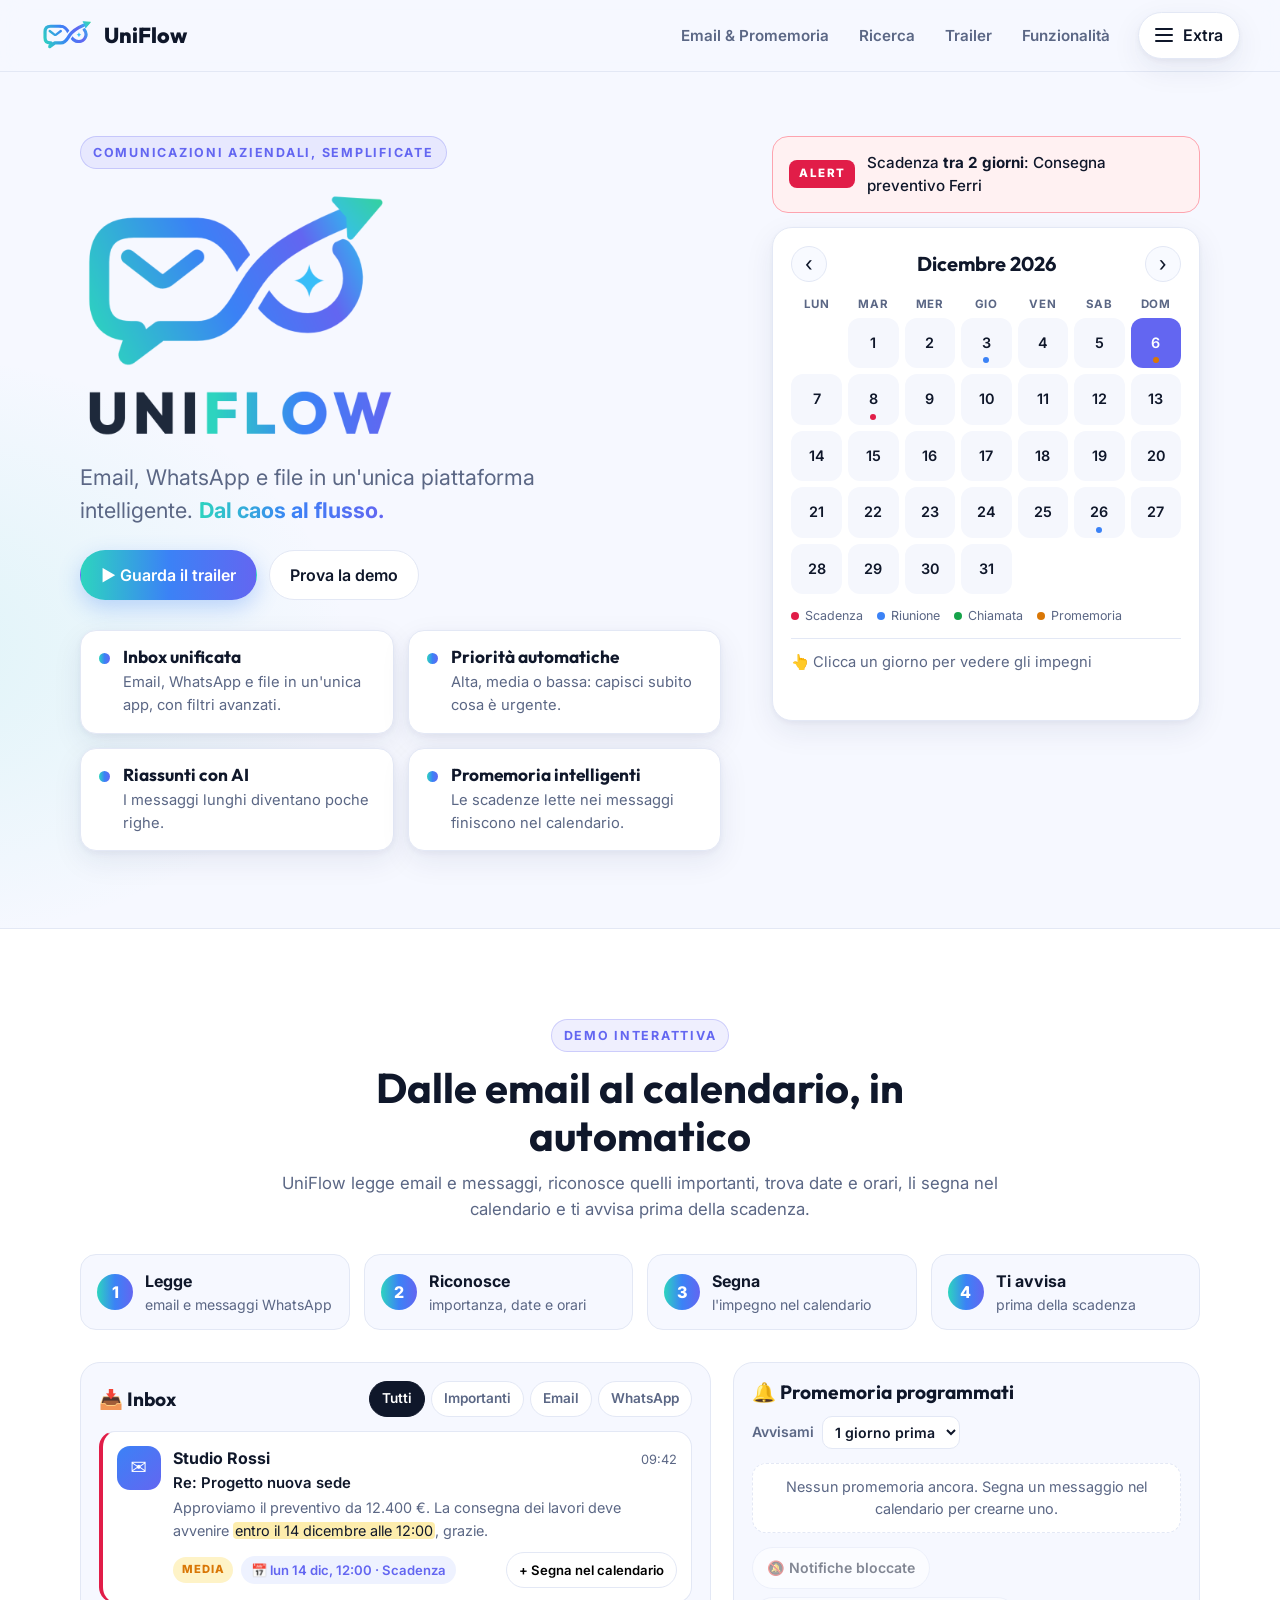
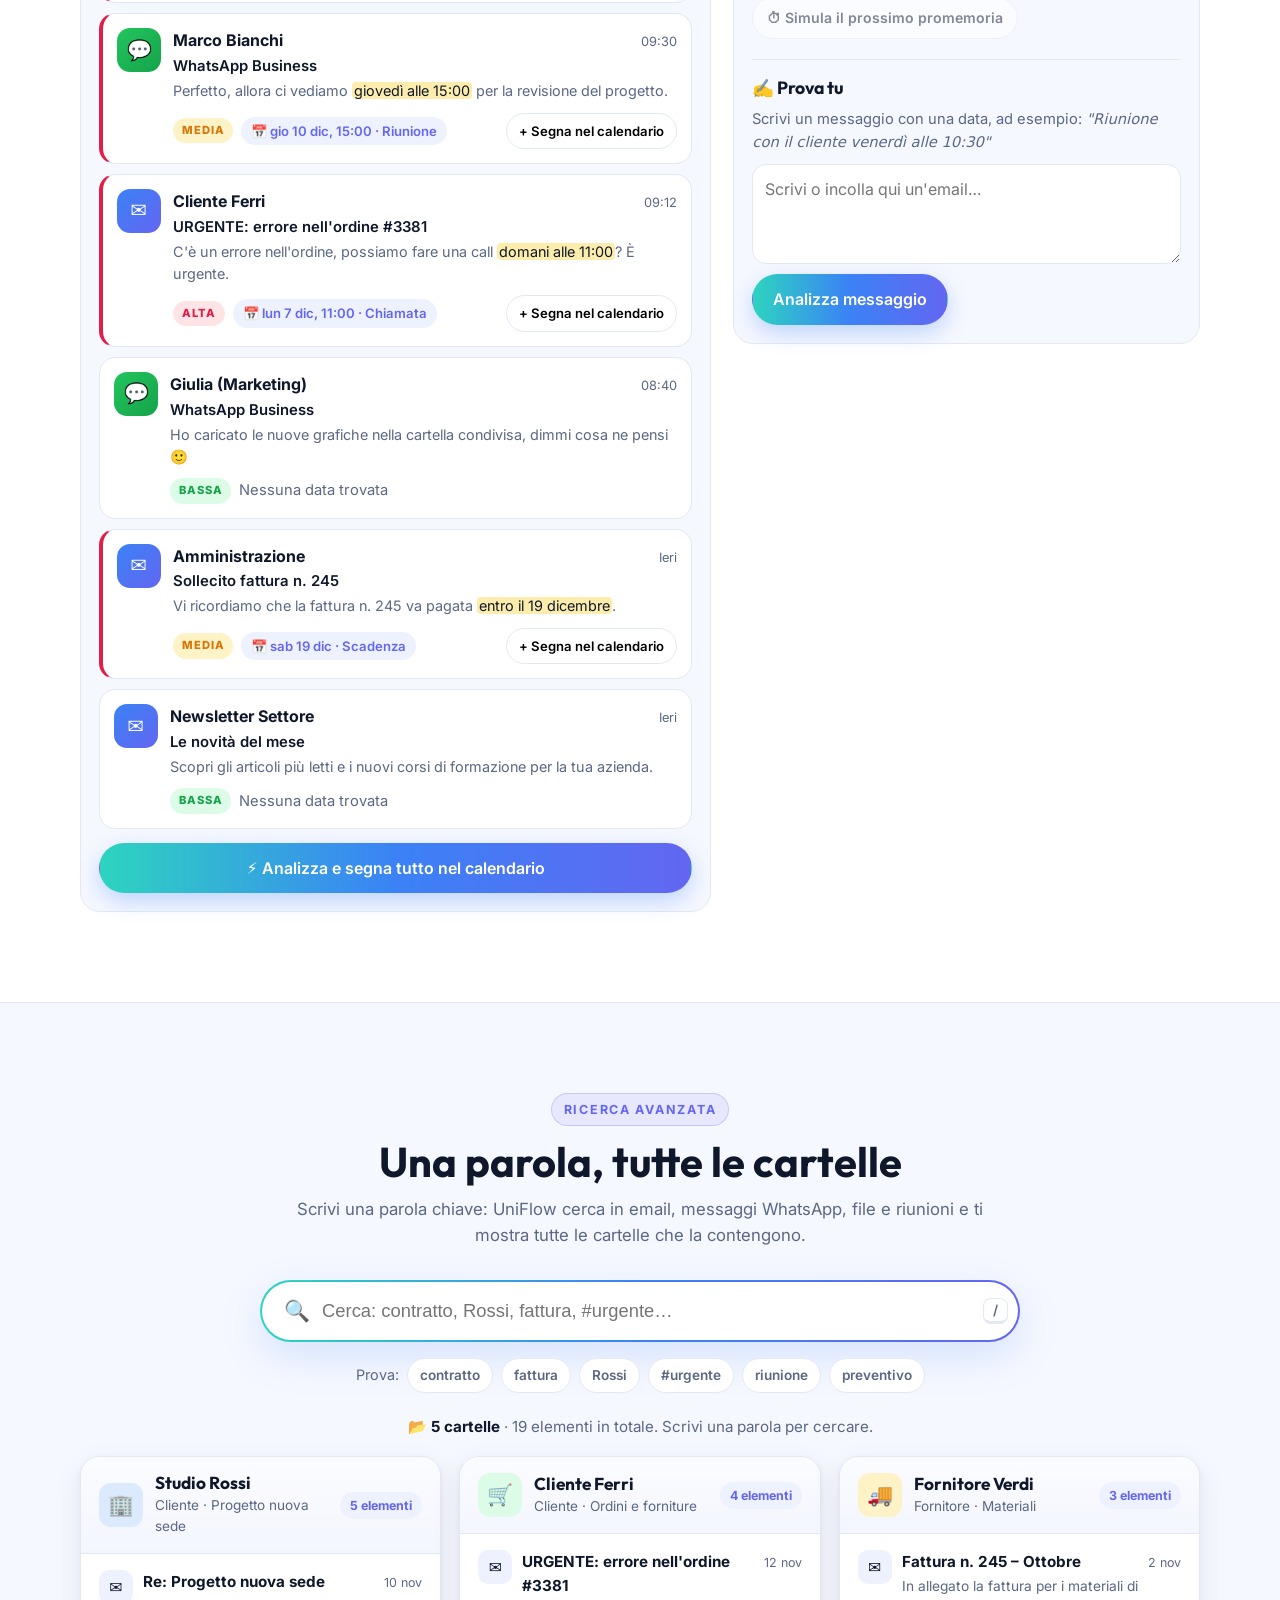
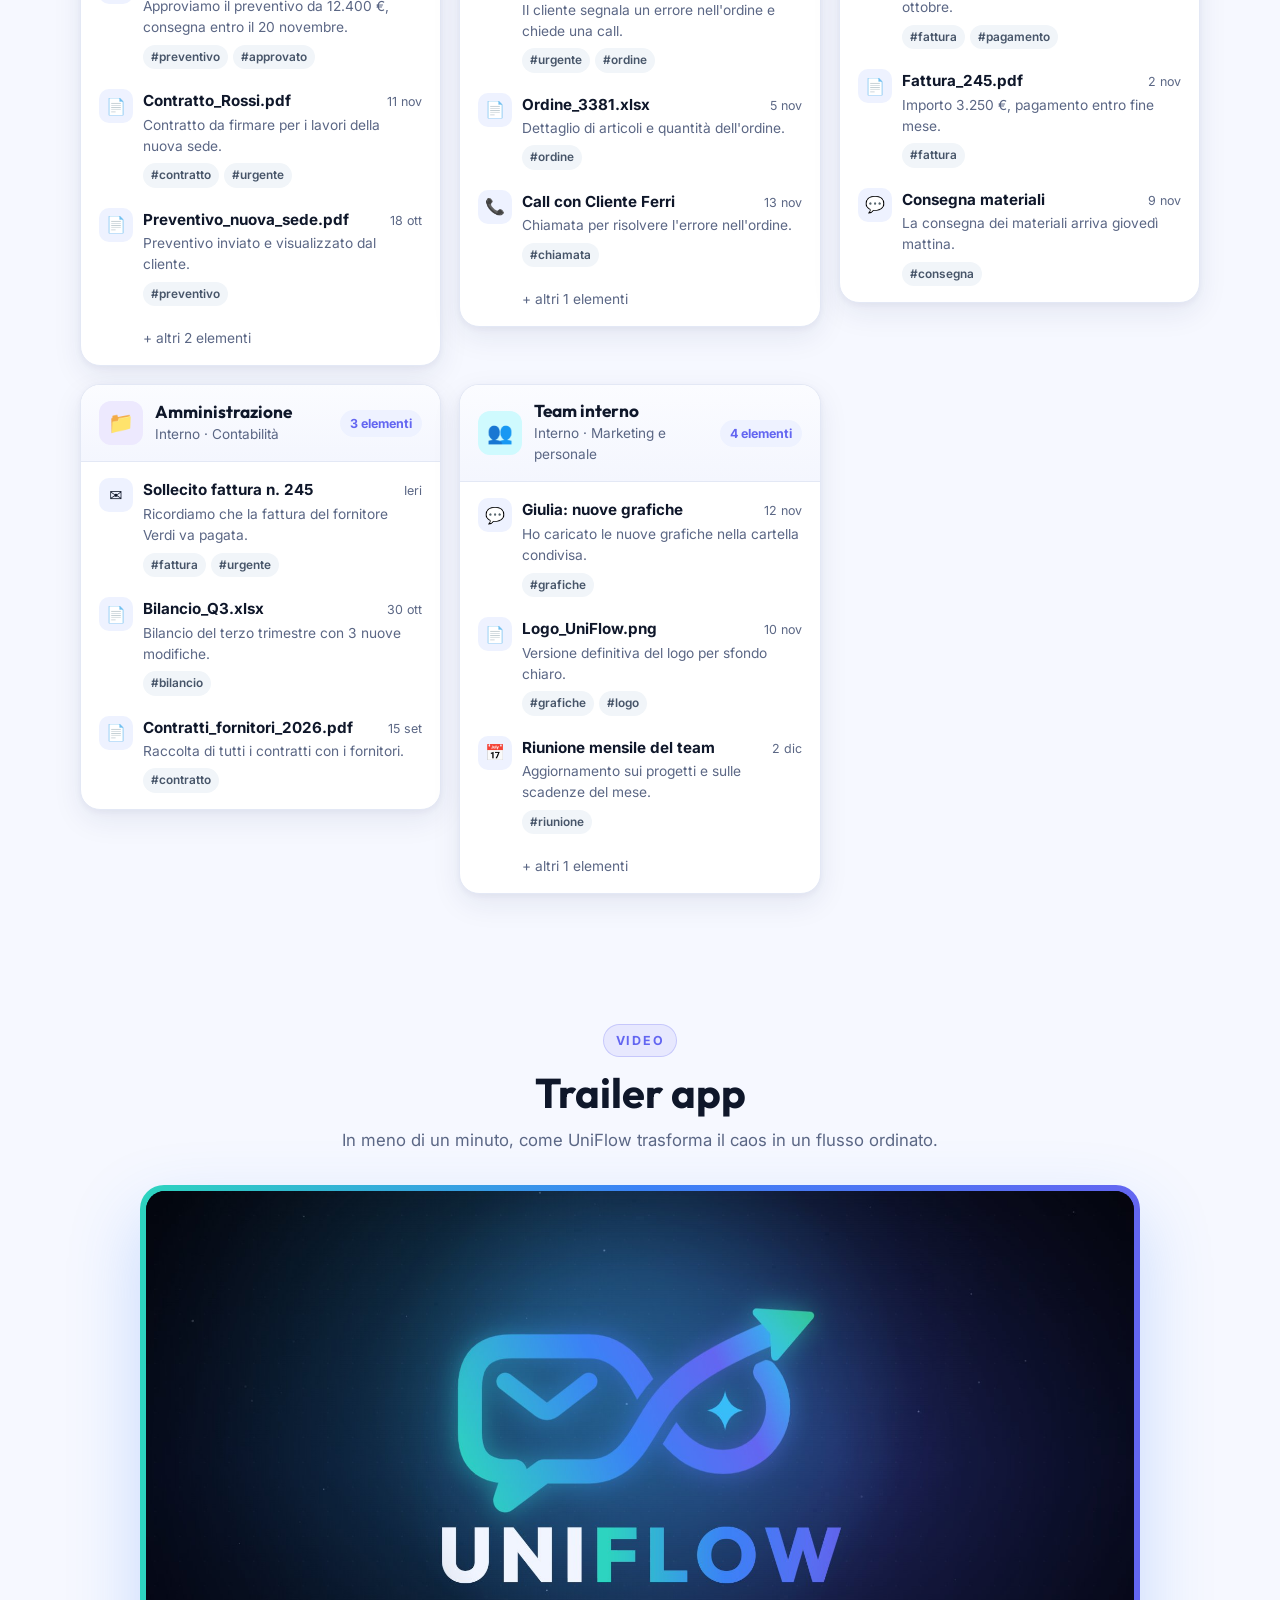
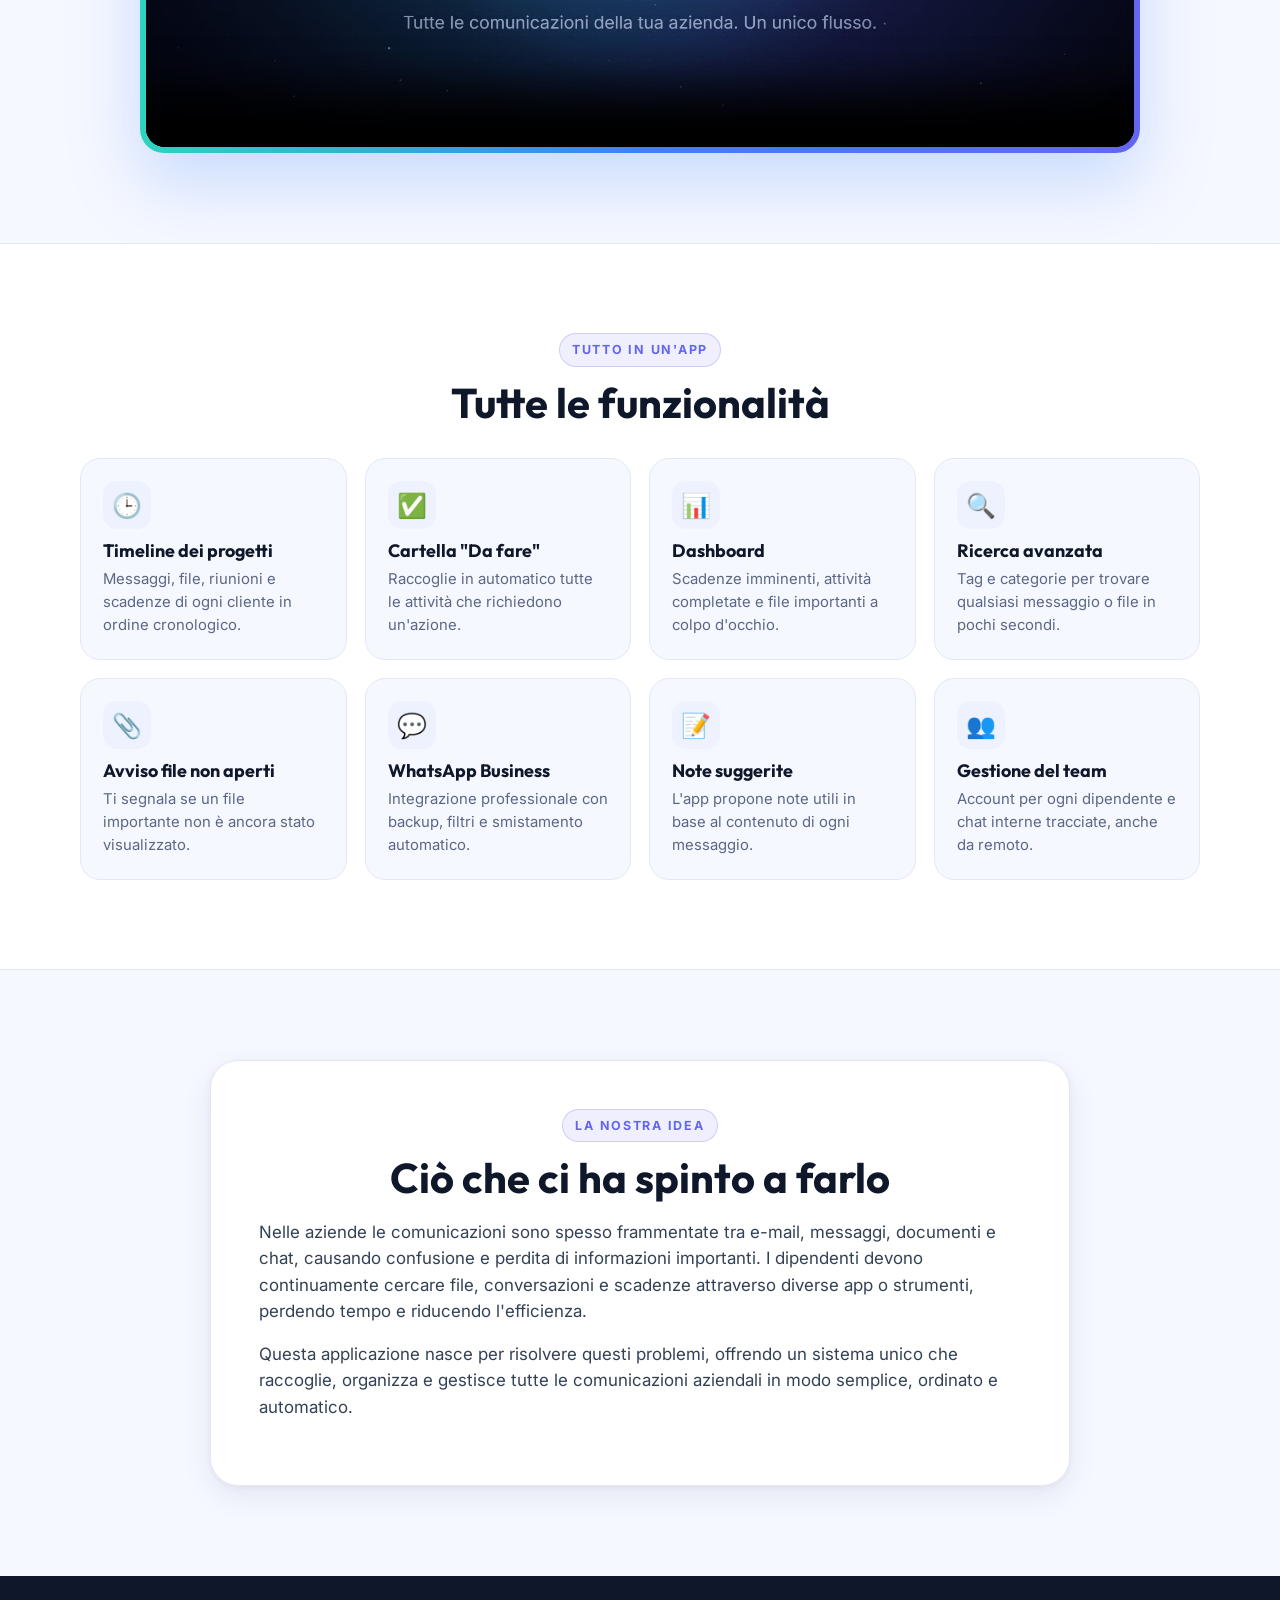
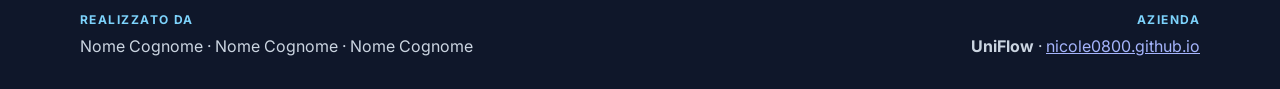
==== commit aec40247: "Ricerca nelle cartelle per parola chiave e tag Co-Authored-By: Claude Opus 5.5 <noreply@anthropic.co" ====
--- a/index.html
+++ b/index.html
@@ -9,7 +9,7 @@
   <link rel="preconnect" href="https://fonts.googleapis.com">
   <link rel="preconnect" href="https://fonts.gstatic.com" crossorigin>
   <link href="https://fonts.googleapis.com/css2?family=Inter:wght@400;500;600;700&family=Outfit:wght@600;700;800&display=swap" rel="stylesheet">
-  <link rel="stylesheet" href="style.css">
+  <link rel="stylesheet" href="style.css?v=3">
 </head>
 <body>
 
@@ -21,6 +21,7 @@
     </a>
     <nav class="nav-links" aria-label="Sezioni">
       <a href="#email">Email &amp; Promemoria</a>
+      <a href="#ricerca">Ricerca</a>
       <a href="#trailer">Trailer</a>
       <a href="#funzionalita">Funzionalità</a>
     </nav>
@@ -33,6 +34,7 @@
         <a href="#home">🏠 Home</a>
         <a href="#calendario" data-open-calendar>📅 Calendario</a>
         <a href="#email">📧 Email &amp; Promemoria</a>
+        <a href="#ricerca">🔍 Ricerca nelle cartelle</a>
         <a href="#trailer">🎬 Trailer</a>
         <a href="#funzionalita">✨ Funzionalità</a>
         <a href="#perche">💡 Perché UniFlow</a>
@@ -143,6 +145,31 @@
           </div>
         </div>
       </div>
+    </section>
+
+    <!-- ===== RICERCA NELLE CARTELLE ===== -->
+    <section class="ricerca wrap" id="ricerca">
+      <header class="section-head reveal">
+        <span class="eyebrow">Ricerca avanzata</span>
+        <h2 class="section-title">Una parola, tutte le cartelle</h2>
+        <p class="section-sub">Scrivi una parola chiave: UniFlow cerca in email, messaggi WhatsApp, file e riunioni e ti mostra tutte le cartelle che la contengono.</p>
+      </header>
+      <div class="search-box reveal">
+        <span class="search-ico" aria-hidden="true">🔍</span>
+        <input id="cerca" type="search" placeholder="Cerca: contratto, Rossi, fattura, #urgente…" autocomplete="off" aria-label="Cerca nelle cartelle">
+        <kbd title="Premi / per cercare">/</kbd>
+      </div>
+      <div class="suggerimenti reveal">
+        <span>Prova:</span>
+        <button class="chip" data-q="contratto">contratto</button>
+        <button class="chip" data-q="fattura">fattura</button>
+        <button class="chip" data-q="Rossi">Rossi</button>
+        <button class="chip" data-q="#urgente">#urgente</button>
+        <button class="chip" data-q="riunione">riunione</button>
+        <button class="chip" data-q="preventivo">preventivo</button>
+      </div>
+      <p class="info-ricerca" id="infoRicerca" aria-live="polite"></p>
+      <div class="cartelle" id="risultatiRicerca"></div>
     </section>
 
     <!-- ===== TRAILER ===== -->
@@ -210,6 +237,7 @@
   </footer>
 
   <div class="toasts" id="toasts" aria-live="polite"></div>
-  <script src="script.js"></script>
+  <script src="script.js?v=3"></script>
+  <script src="ricerca.js?v=2"></script>
 </body>
 </html>
--- a/style.css
+++ b/style.css
@@ -215,3 +215,37 @@
   .footer .azienda{text-align:left}
   .msg-azioni .btn-mini{margin-left:0}
 }
+
+/* ---------- ricerca nelle cartelle ---------- */
+.ricerca{padding-top:clamp(48px,7vw,90px);padding-bottom:clamp(24px,4vw,40px)}
+.search-box{display:flex;align-items:center;gap:12px;max-width:760px;margin:0 auto;background:var(--surface);border:2px solid transparent;
+  background-image:linear-gradient(var(--surface),var(--surface)),var(--grad);background-origin:border-box;background-clip:padding-box,border-box;
+  border-radius:999px;padding:6px 10px 6px 22px;box-shadow:0 14px 40px rgba(59,130,246,.18)}
+.search-ico{font-size:1.3rem}
+.search-box input{flex:1;border:0;outline:0;background:transparent;font-size:1.15rem;padding:12px 0;color:var(--ink);min-width:0}
+.search-box kbd{font:600 .85rem Inter,sans-serif;color:var(--muted);border:1px solid var(--line);border-bottom-width:3px;border-radius:8px;padding:3px 9px}
+.suggerimenti{display:flex;flex-wrap:wrap;justify-content:center;align-items:center;gap:8px;margin:16px auto 0;color:var(--muted);font-size:.9rem}
+.info-ricerca{text-align:center;color:var(--muted);margin:22px 0 18px;font-size:.95rem}
+.info-ricerca b{color:var(--ink)}
+.cartelle{display:grid;grid-template-columns:repeat(auto-fill,minmax(340px,1fr));gap:18px;align-items:start}
+.cartella{background:var(--surface);border:1px solid var(--line);border-radius:var(--radius);box-shadow:var(--shadow);overflow:hidden;animation:drop .3s ease}
+.cartella-head{display:flex;align-items:center;gap:12px;padding:16px 18px;border-bottom:1px solid var(--line);background:linear-gradient(180deg,#fbfcff,#f4f6fe)}
+.cartella-ico{display:grid;place-items:center;width:44px;height:44px;border-radius:12px;font-size:1.3rem;flex:none}
+.cartella-head h3{font-size:1.08rem}
+.cartella-head p{margin:2px 0 0;color:var(--muted);font-size:.85rem}
+.cartella-head .conta{margin-left:auto;font-size:.78rem;font-weight:700;color:var(--indigo);background:var(--soft);padding:4px 10px;border-radius:999px;flex:none}
+.elementi{list-style:none;margin:0;padding:6px}
+.elemento{display:grid;grid-template-columns:34px 1fr;gap:10px;padding:10px 12px;border-radius:12px}
+.elemento:hover{background:#f7f9ff}
+.el-ico{display:grid;place-items:center;width:34px;height:34px;border-radius:10px;background:var(--soft);font-size:1rem}
+.el-top{display:flex;justify-content:space-between;gap:8px;align-items:baseline}
+.el-top strong{font-size:.95rem}
+.el-top time{font-size:.78rem;color:var(--muted);flex:none}
+.elemento p{margin:2px 0 0;color:var(--muted);font-size:.86rem}
+.elemento mark,.cartella-head mark{background:rgba(250,204,21,.4);color:inherit;border-radius:3px;padding:0 1px}
+.tags{display:flex;flex-wrap:wrap;gap:5px;margin-top:6px}
+.tag{border:0;background:#f1f5f9;color:#475569;font-size:.74rem;font-weight:600;padding:3px 8px;border-radius:999px;cursor:pointer}
+.tag:hover{background:var(--soft);color:var(--indigo)}
+.tag.match{background:#fef9c3;color:#854d0e}
+.nessun-risultato{grid-column:1/-1;text-align:center;padding:36px;border:1px dashed var(--line);border-radius:var(--radius);color:var(--muted);background:var(--surface)}
+@media (max-width:560px){.cartelle{grid-template-columns:1fr}.search-box kbd{display:none}}
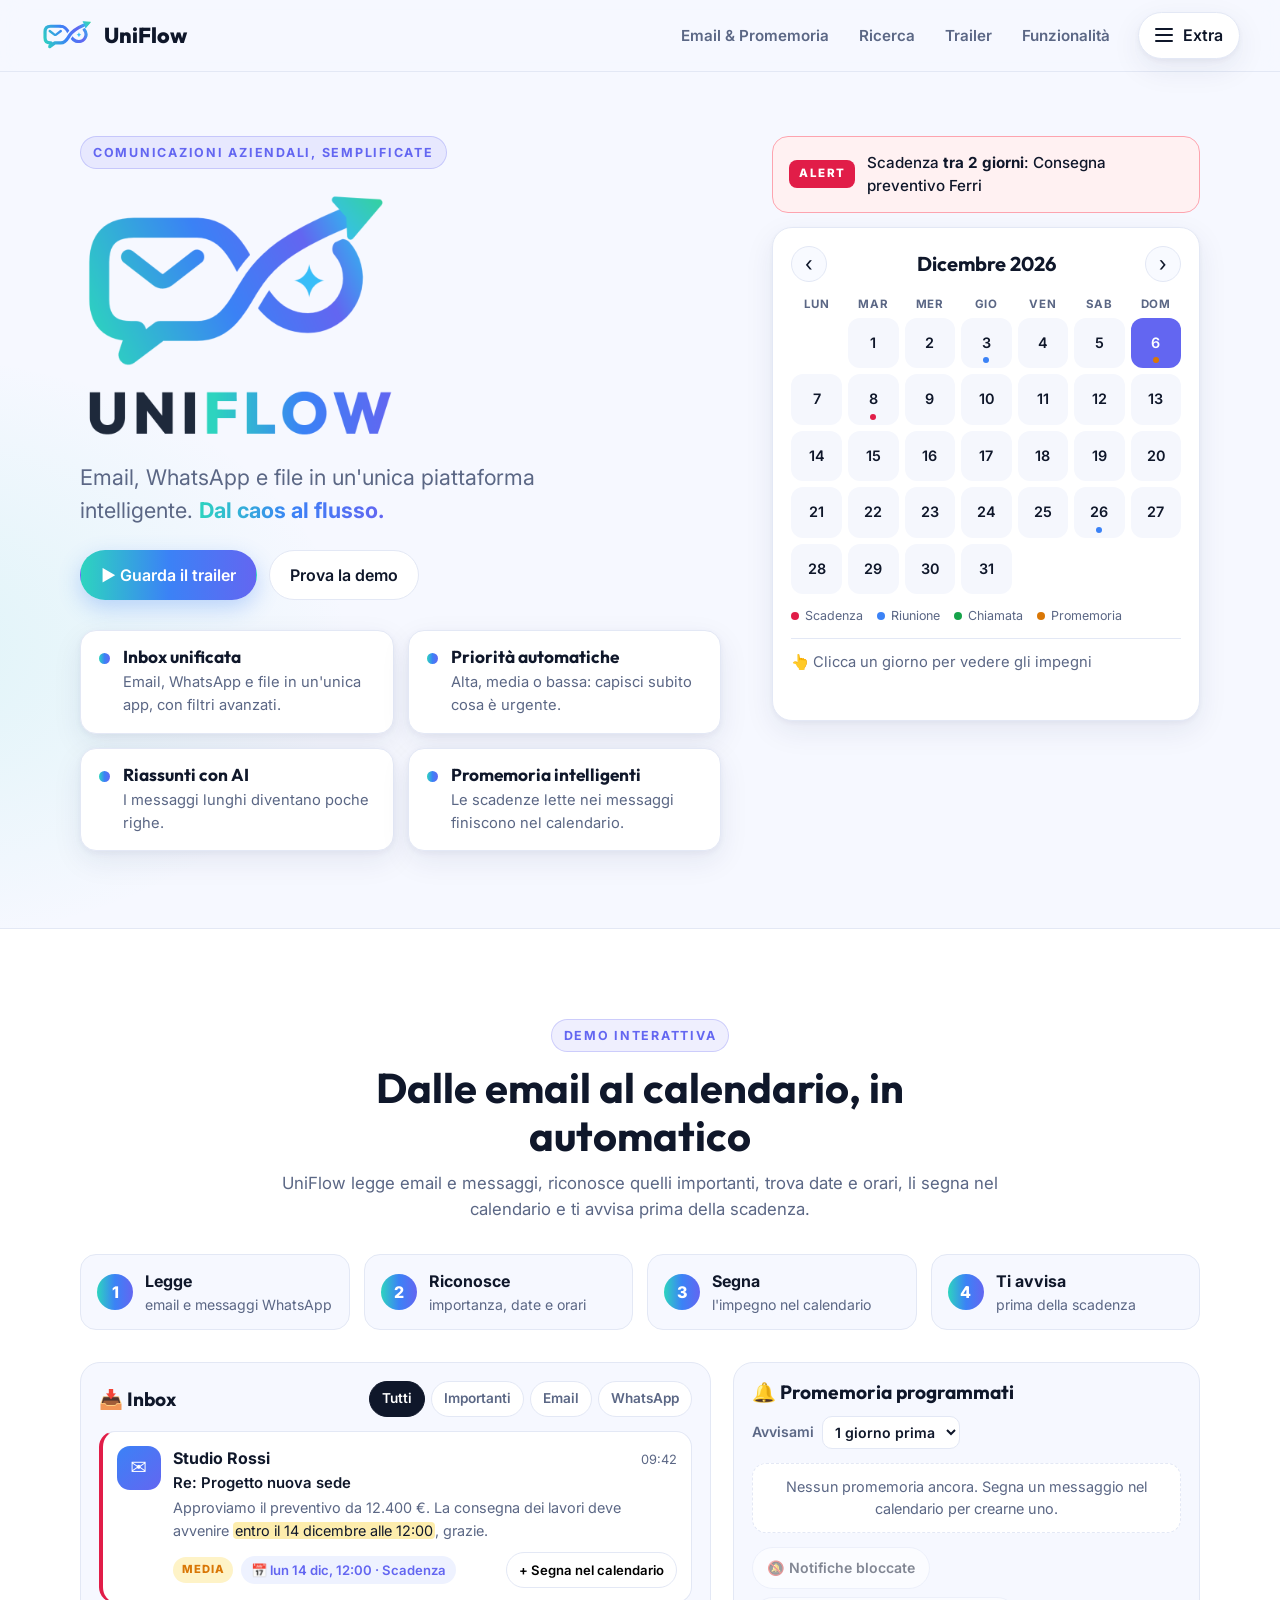
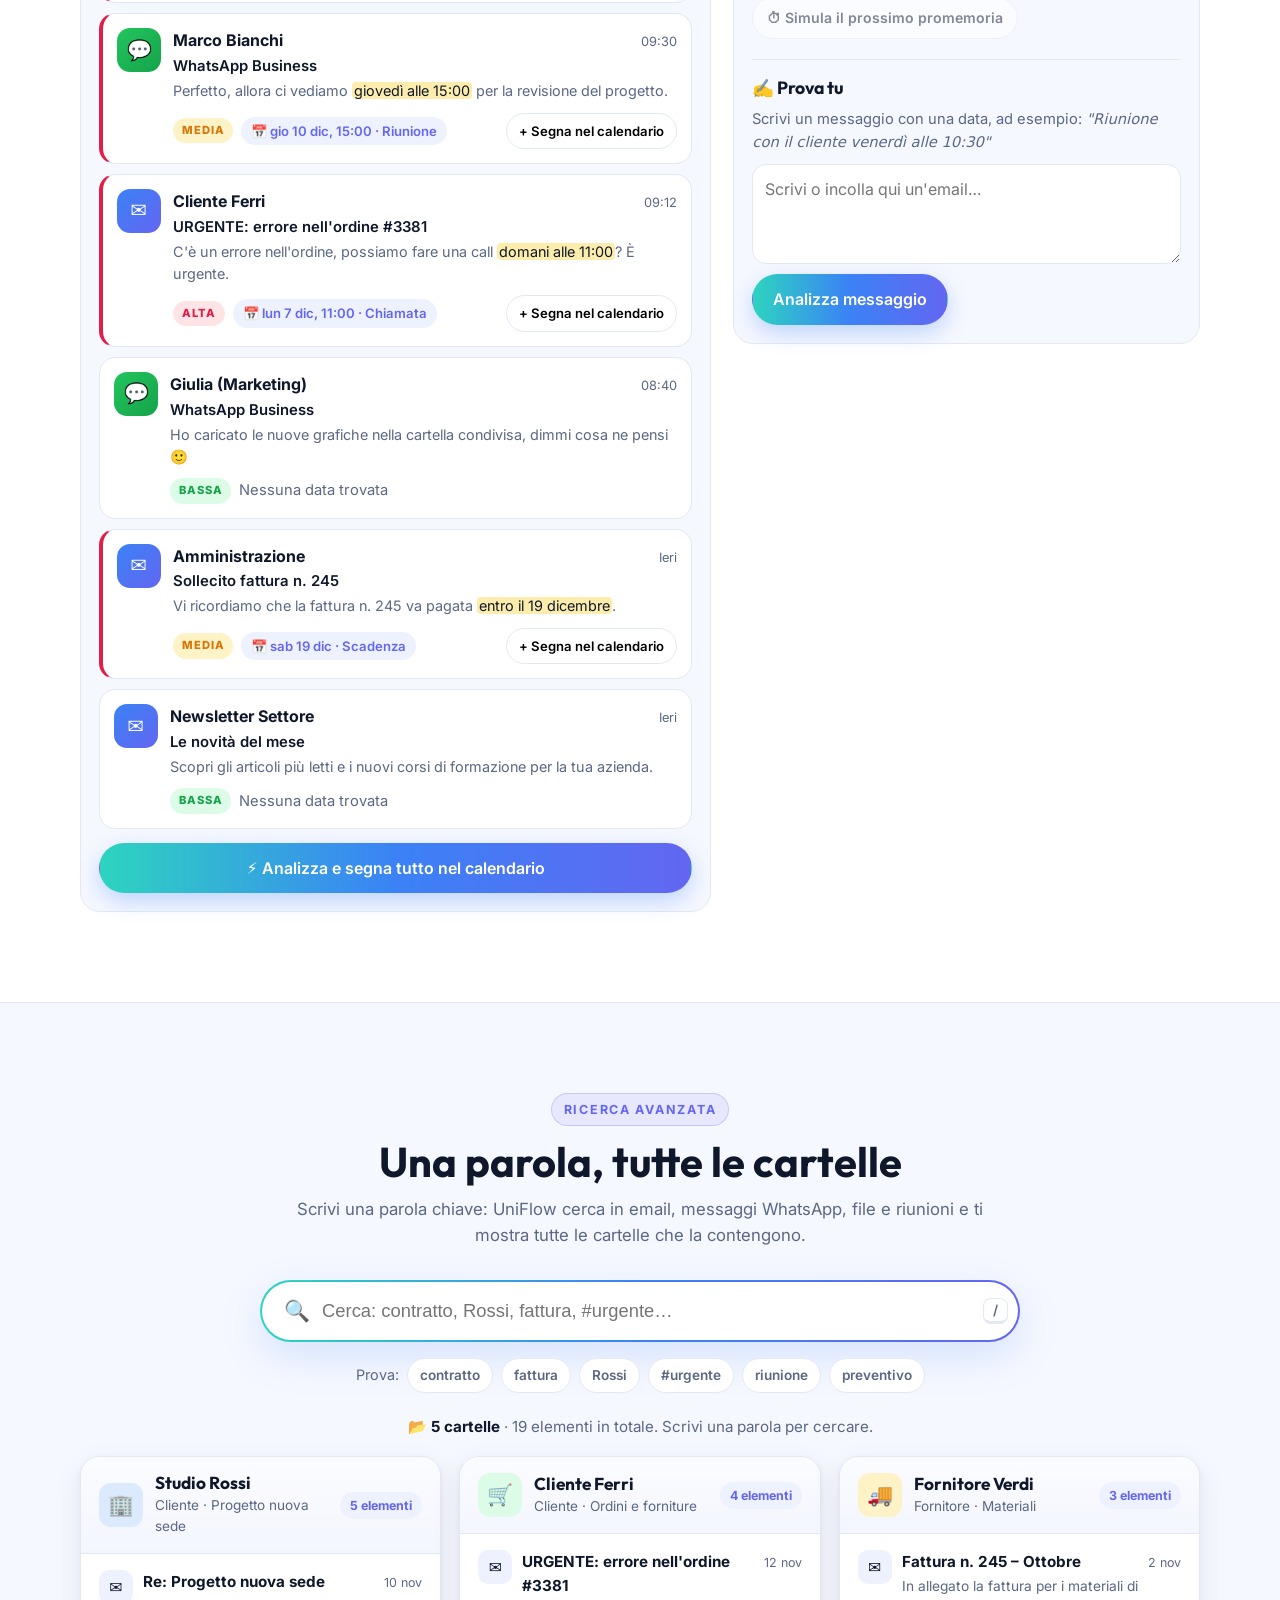
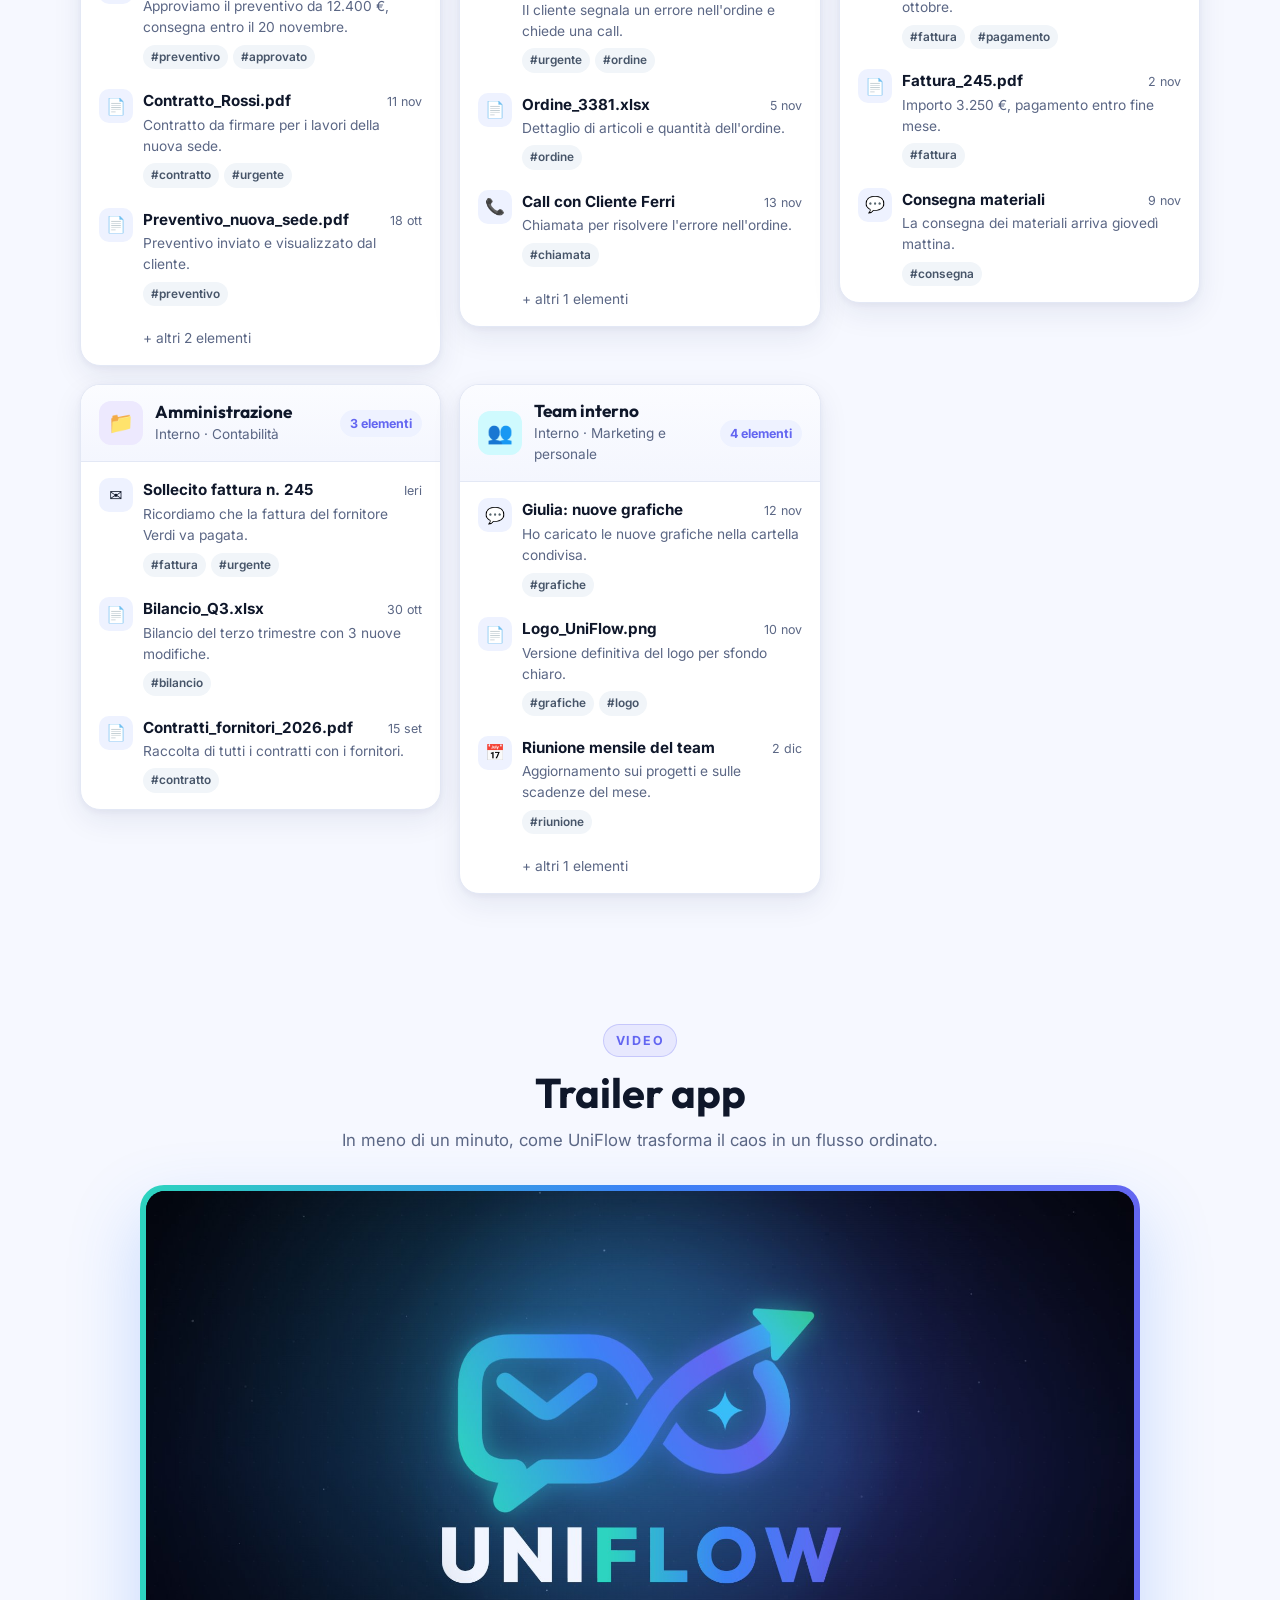
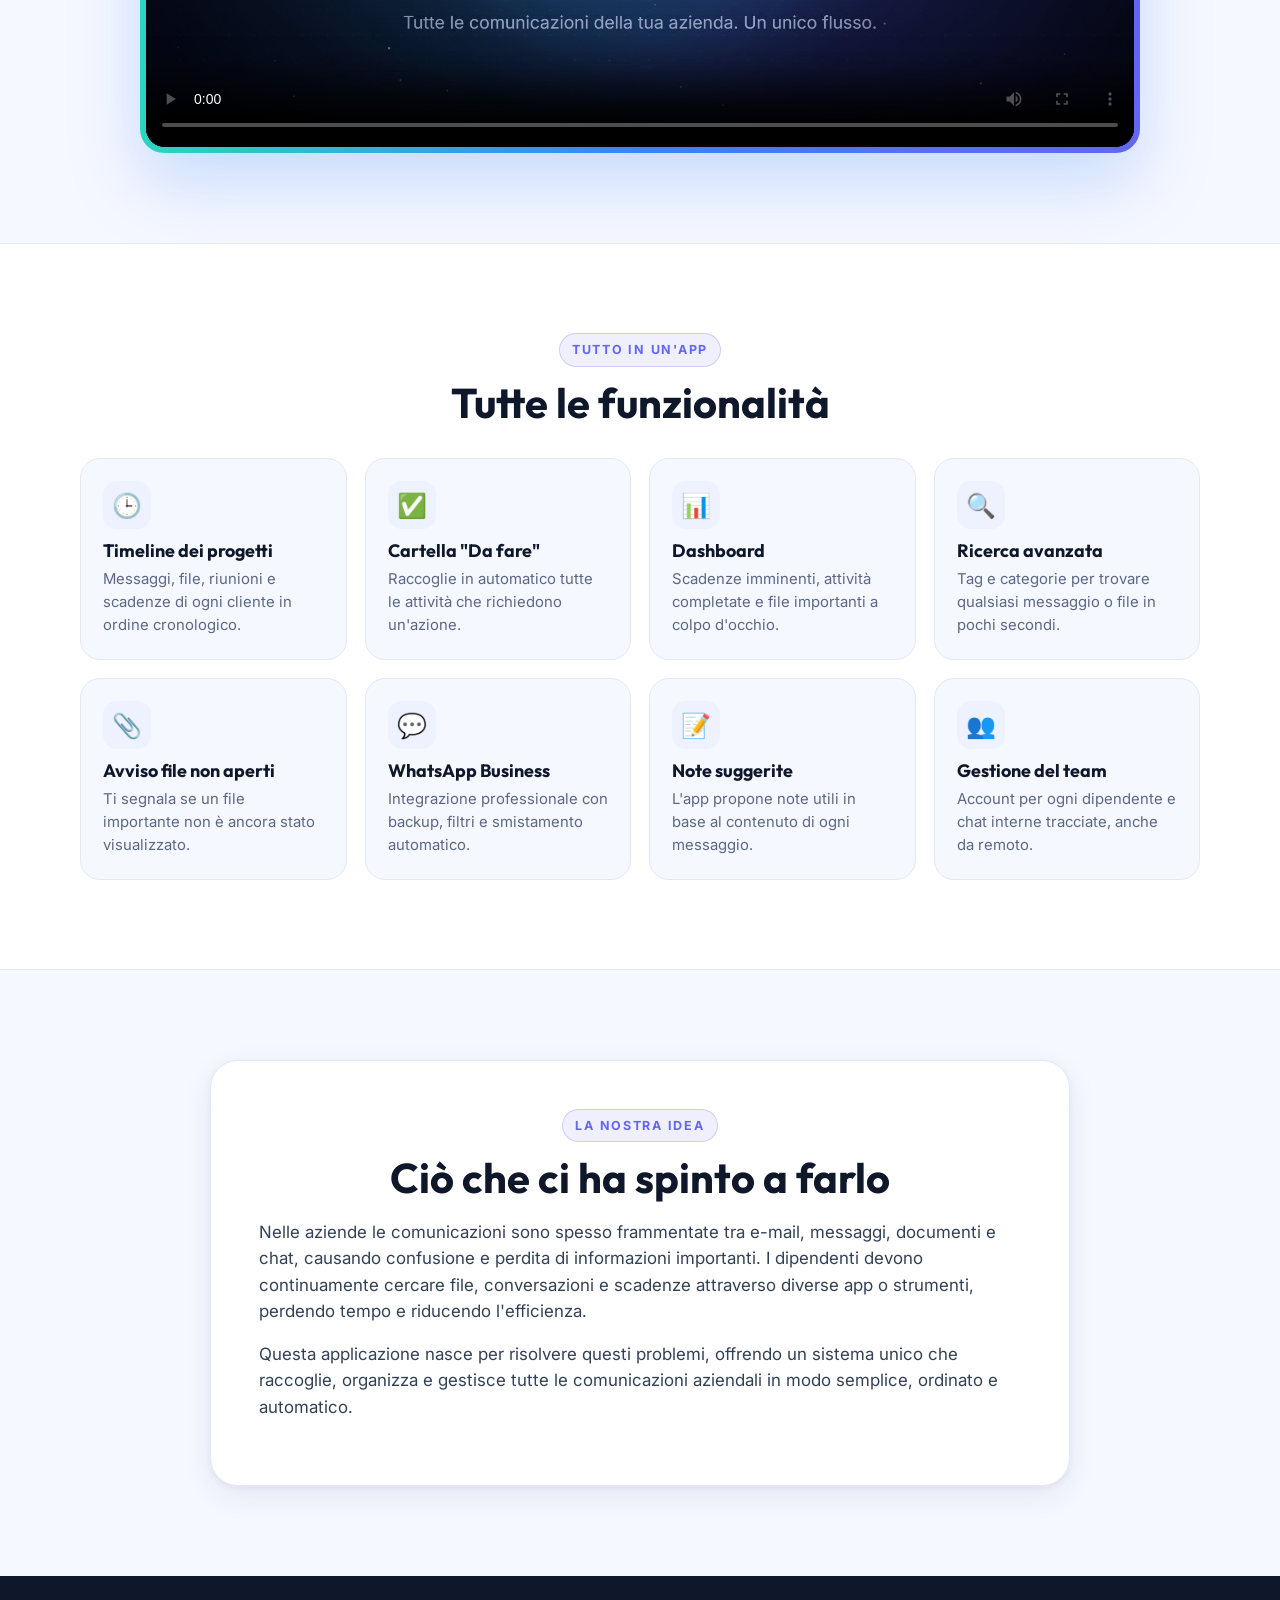
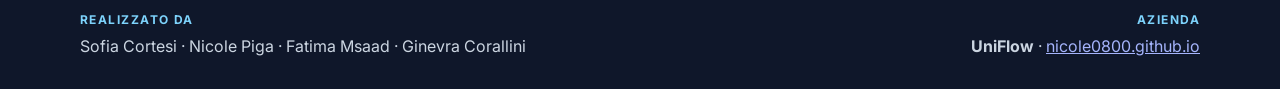
==== commit 47ef7185: "Update index.html" ====
--- a/index.html
+++ b/index.html
@@ -227,7 +227,7 @@
     <div class="wrap footer-in">
       <div class="nomi">
         <span class="label">Realizzato da</span>
-        <p>Nome Cognome · Nome Cognome · Nome Cognome</p>
+        <p>Sofia Cortesi · Nicole Piga · Fatima Msaad · Ginevra Corallini</p>
       </div>
       <div class="azienda">
         <span class="label">Azienda</span>
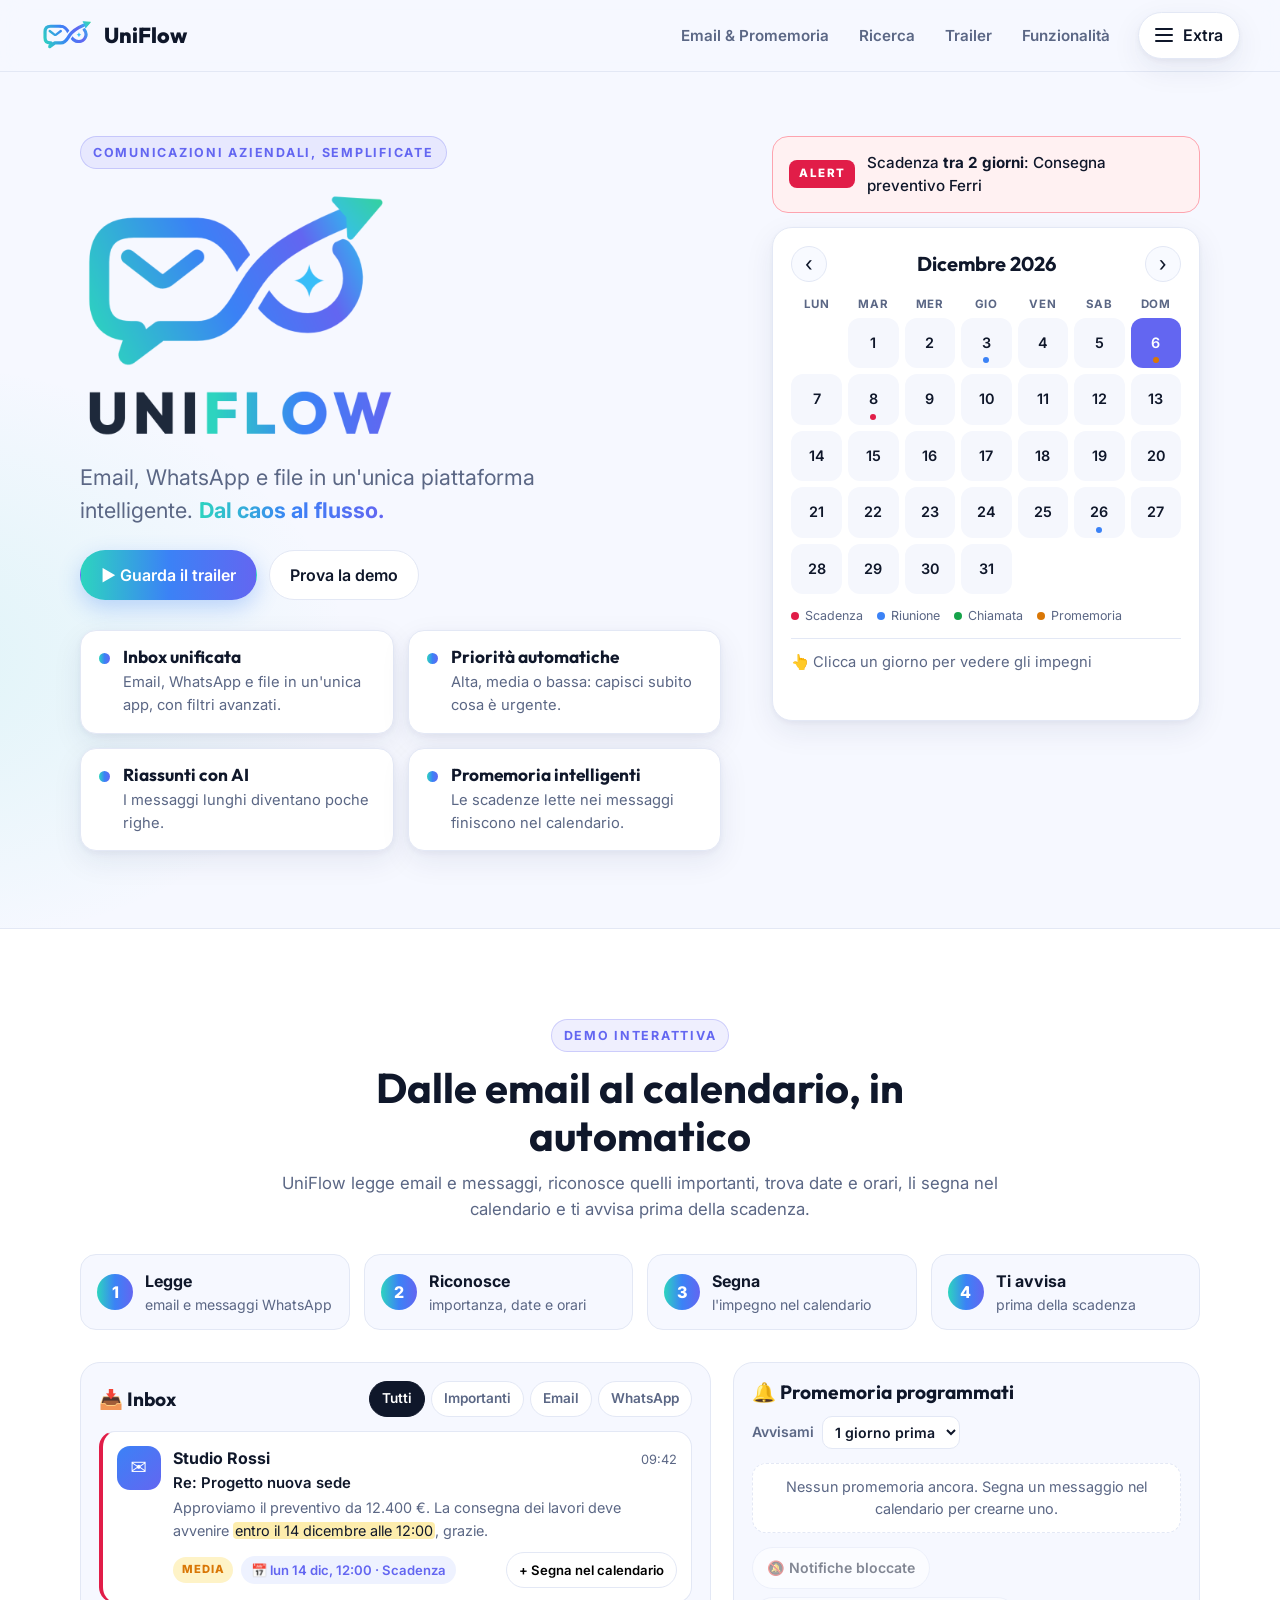
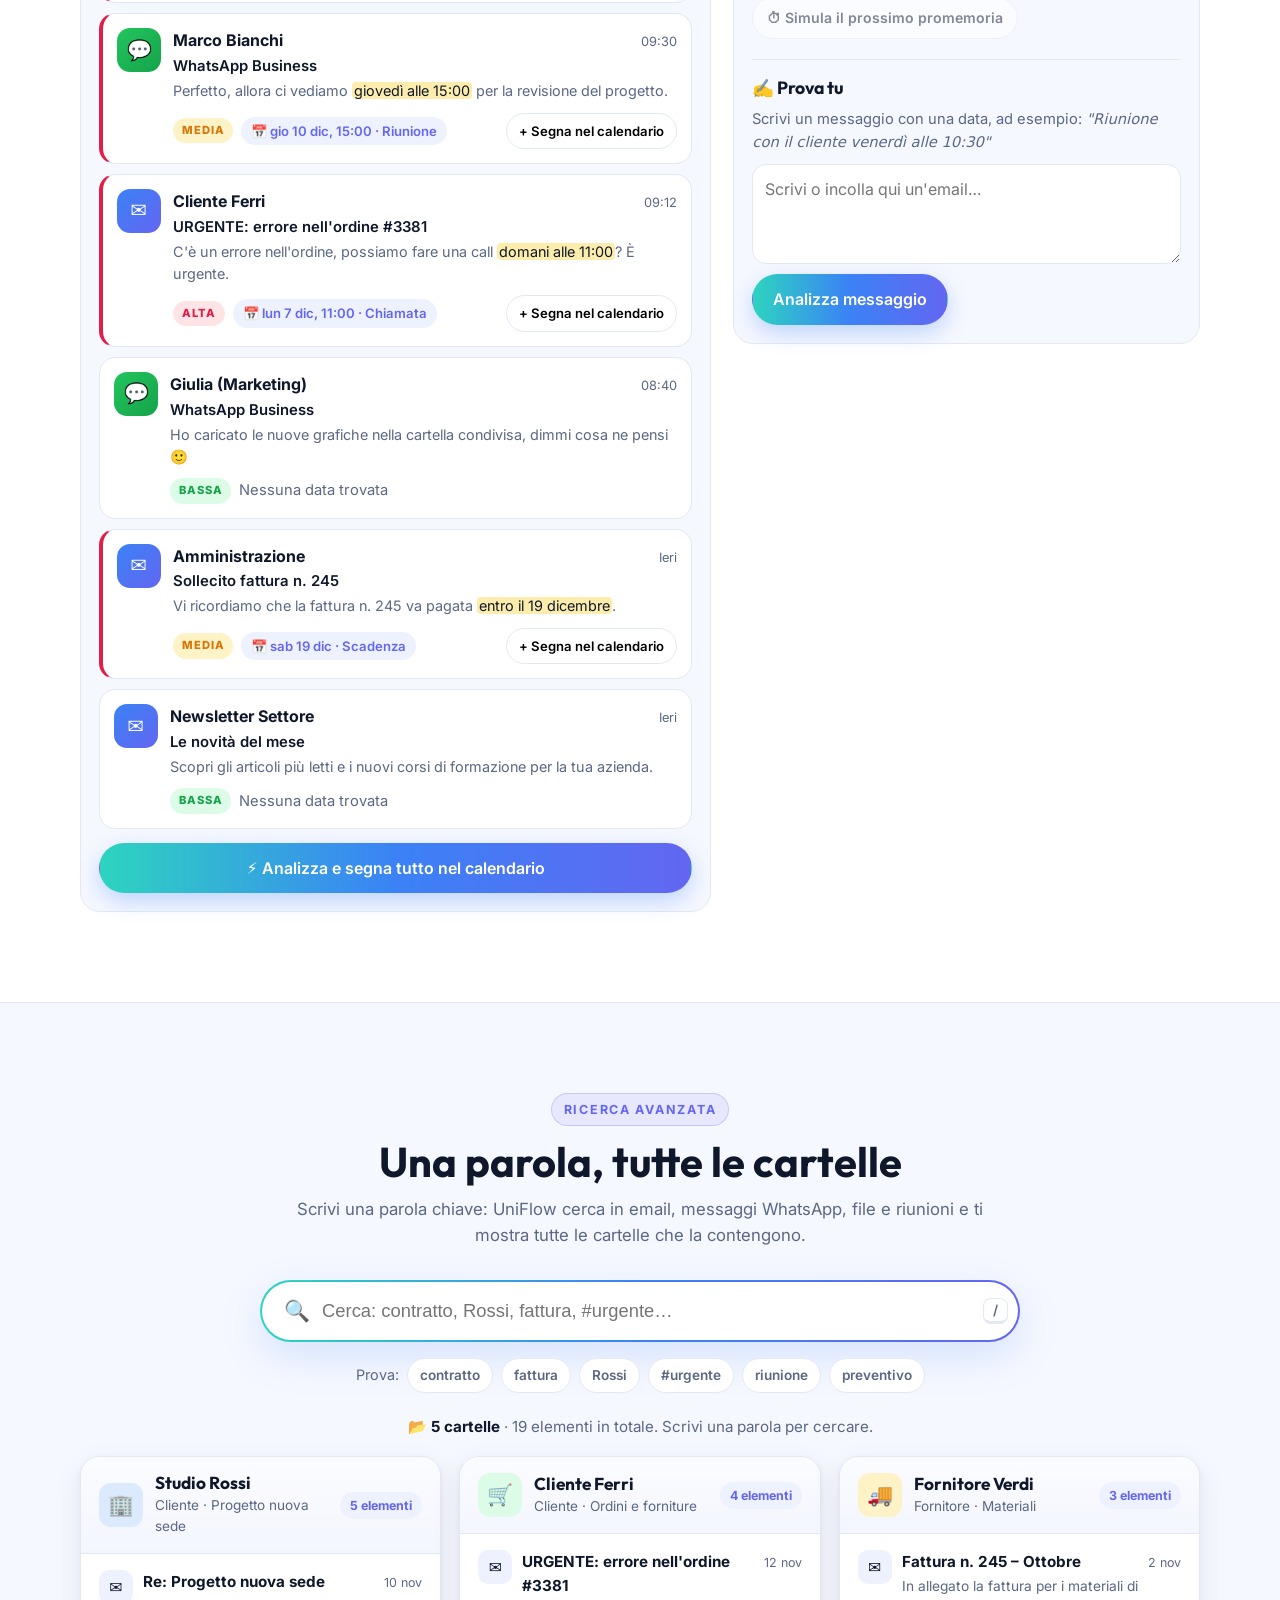
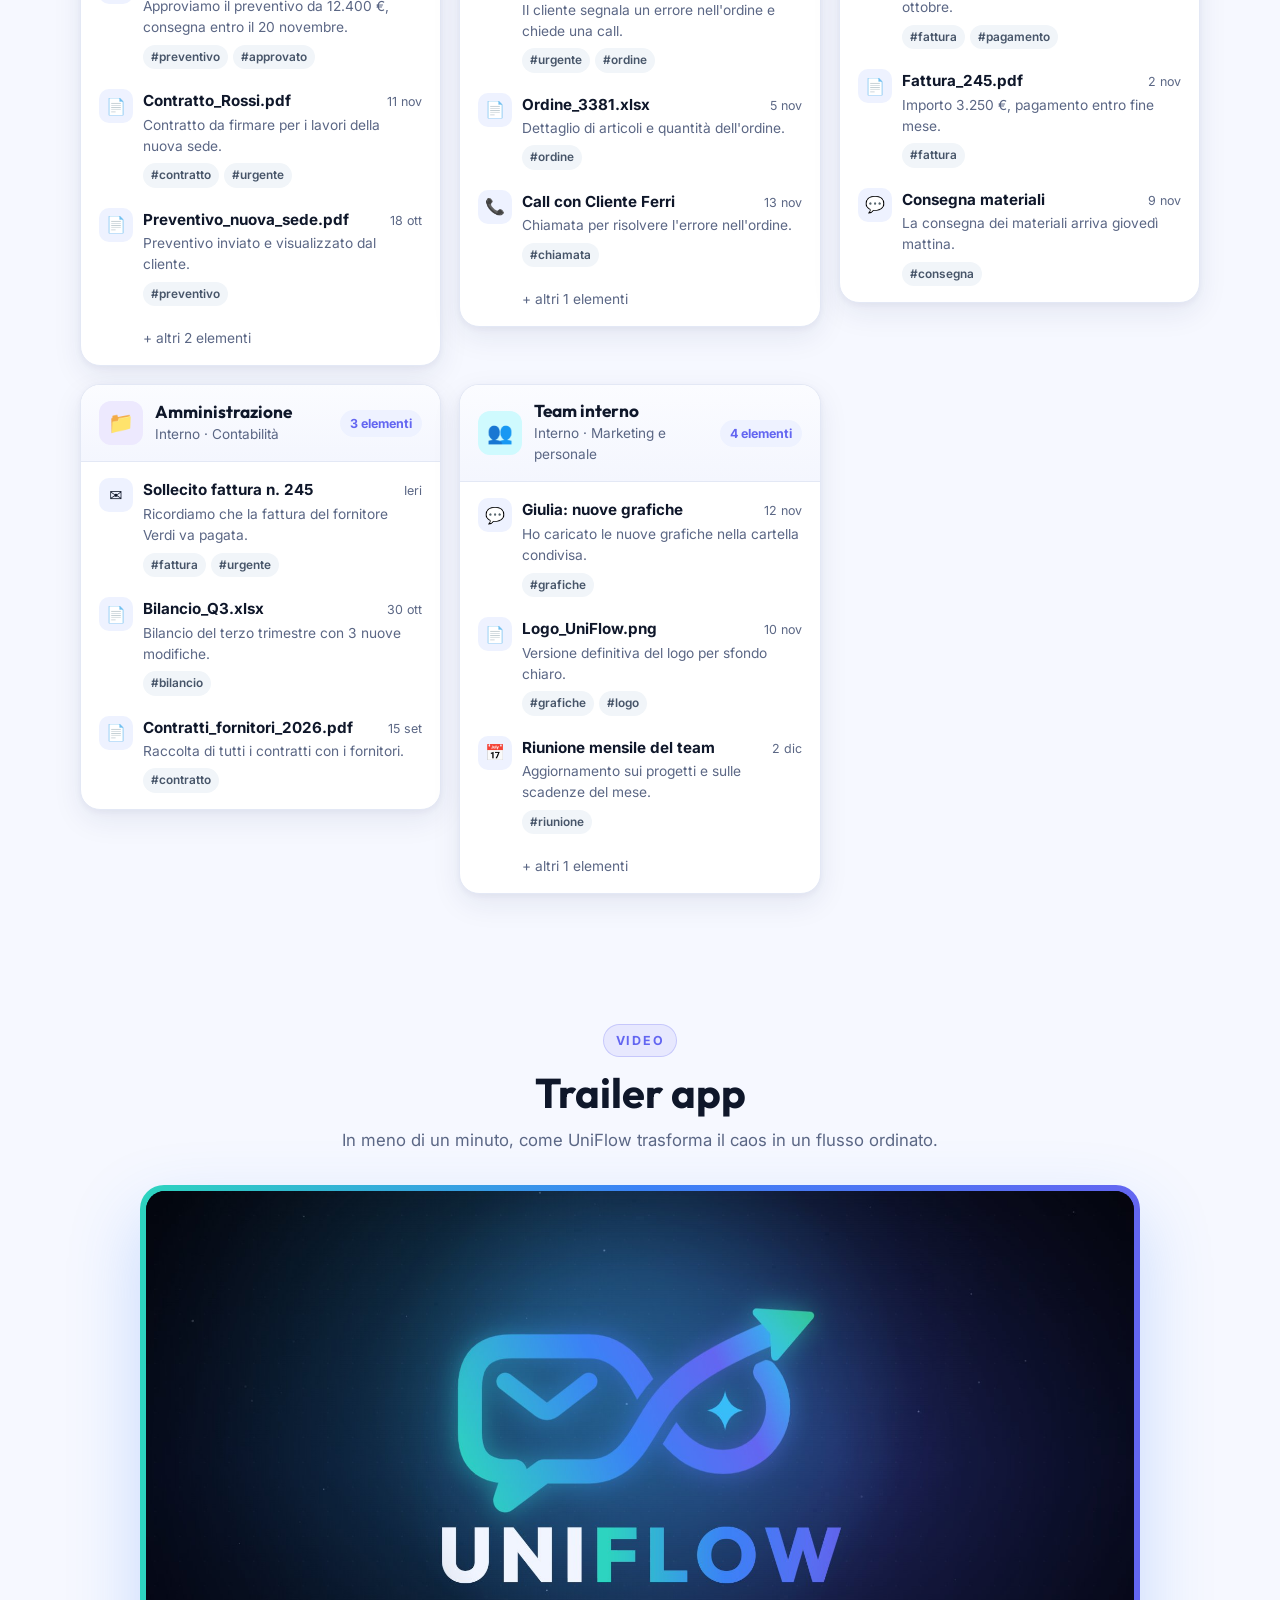
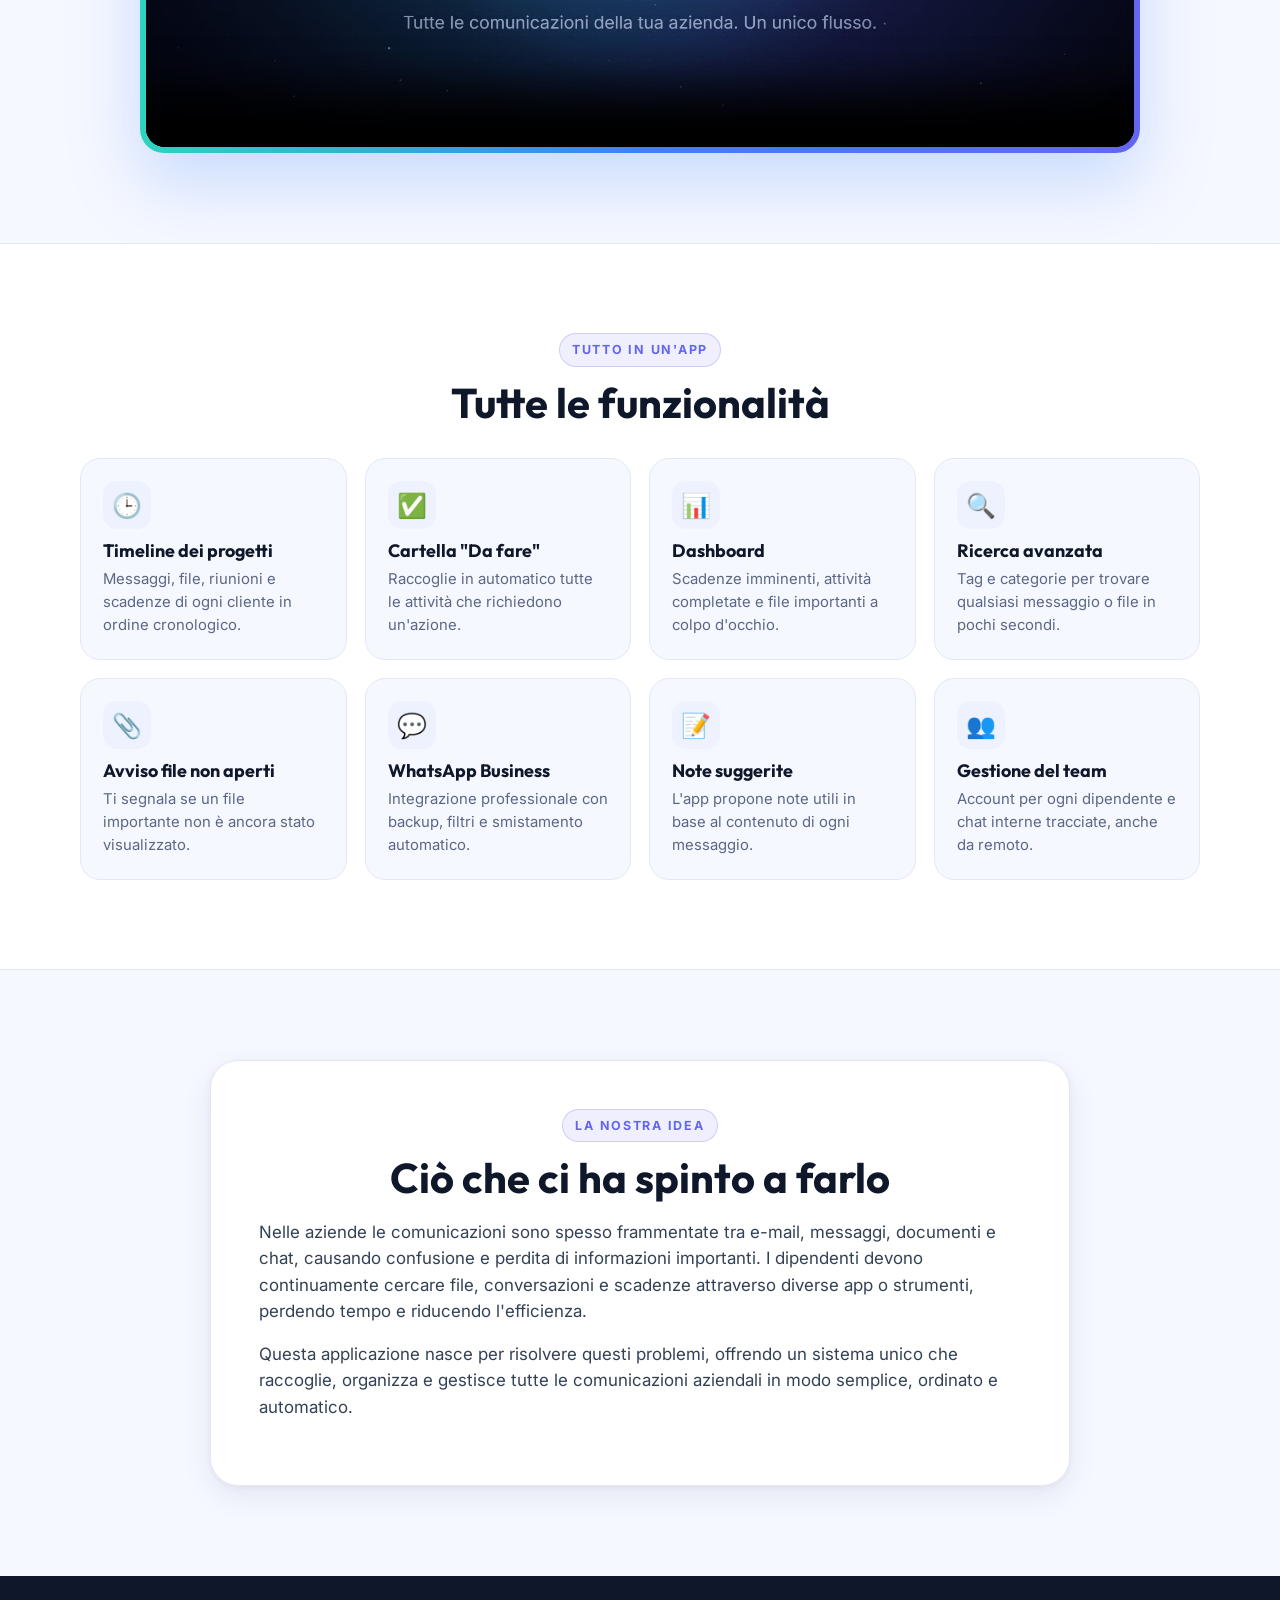
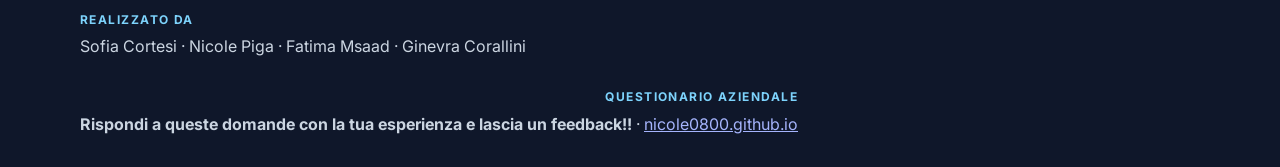
==== commit ae75a80c: "aggiunta questionario aziendale" ====
--- a/index.html
+++ b/index.html
@@ -230,8 +230,8 @@
         <p>Sofia Cortesi · Nicole Piga · Fatima Msaad · Ginevra Corallini</p>
       </div>
       <div class="azienda">
-        <span class="label">Azienda</span>
-        <p><strong>UniFlow</strong> · <a href="https://nicole0800.github.io">nicole0800.github.io</a></p>
+        <span class="label">QUESTIONARIO AZIENDALE</span>
+        <p><strong>Rispondi a queste domande con la tua esperienza e lascia un feedback!!</strong> · <a href="https://forms.gle/PdmAaPWs9Yks4bqo6">nicole0800.github.io</a></p>
       </div>
     </div>
   </footer>
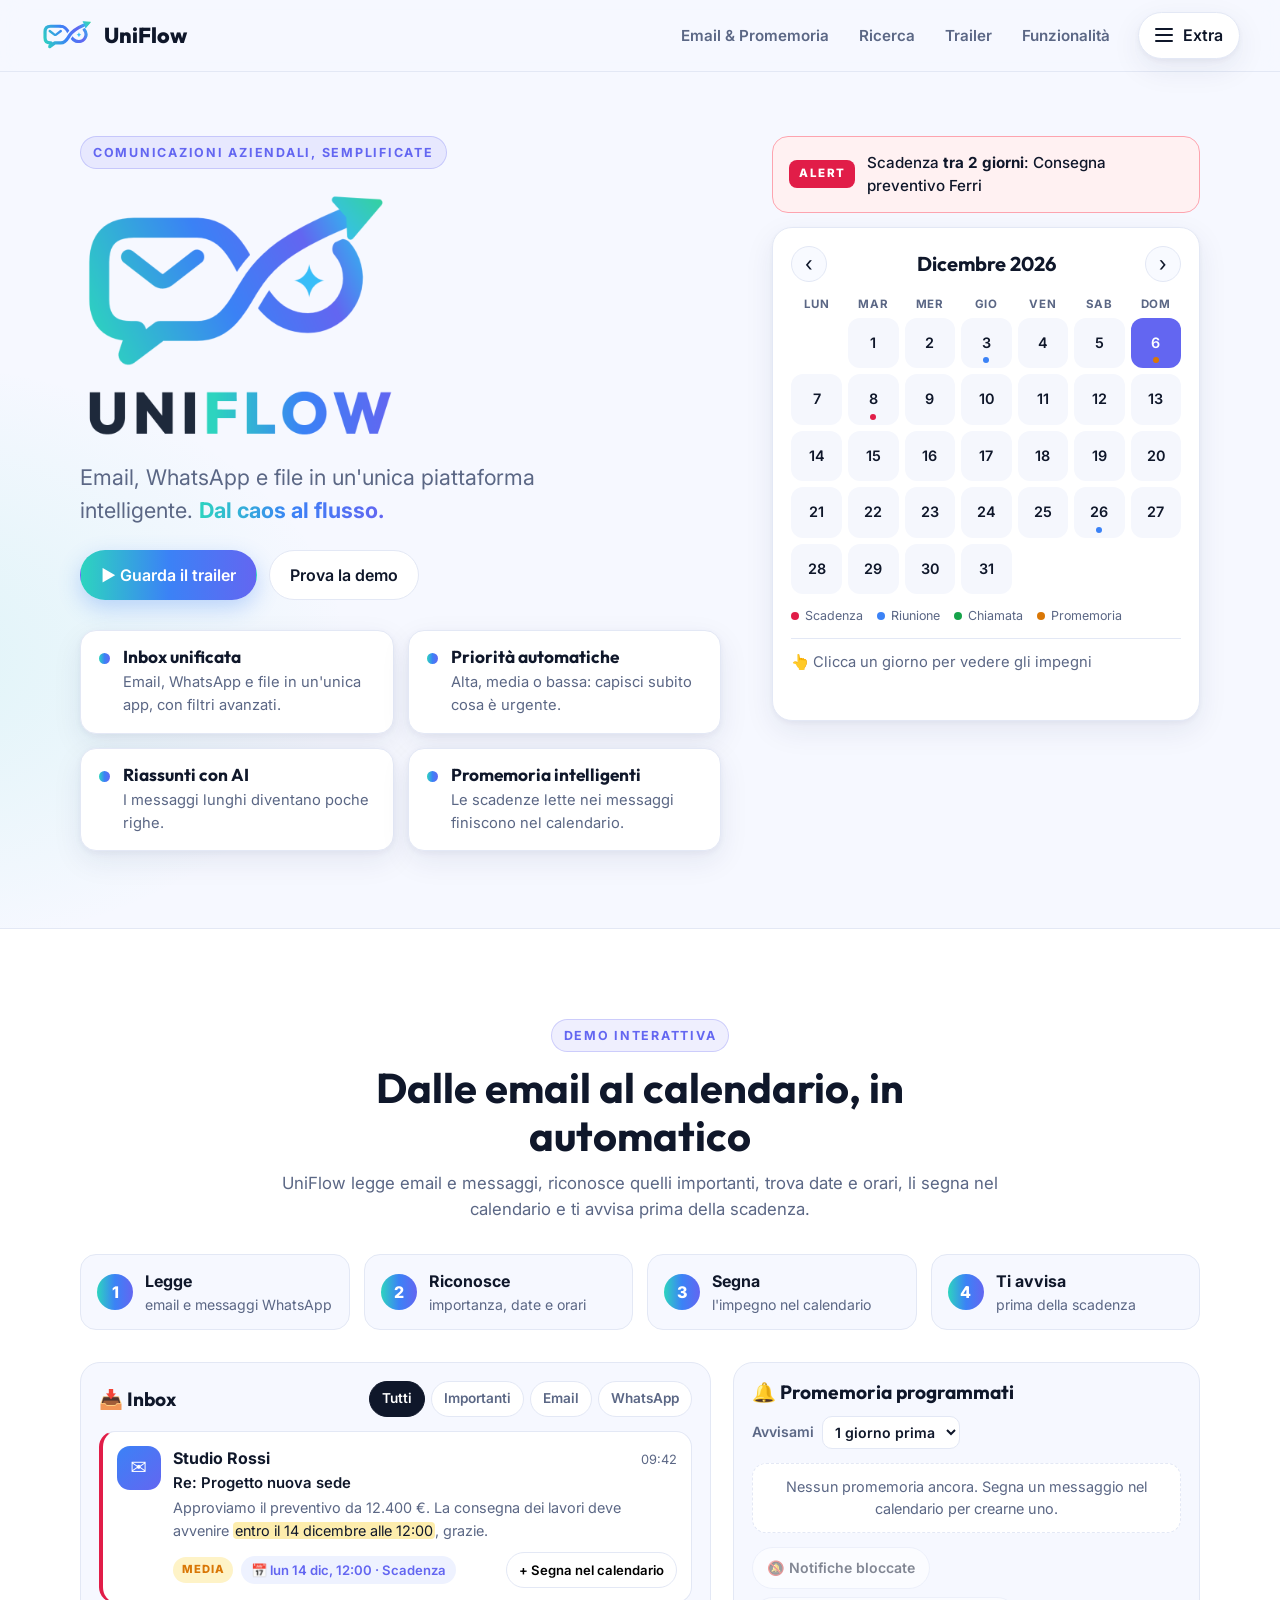
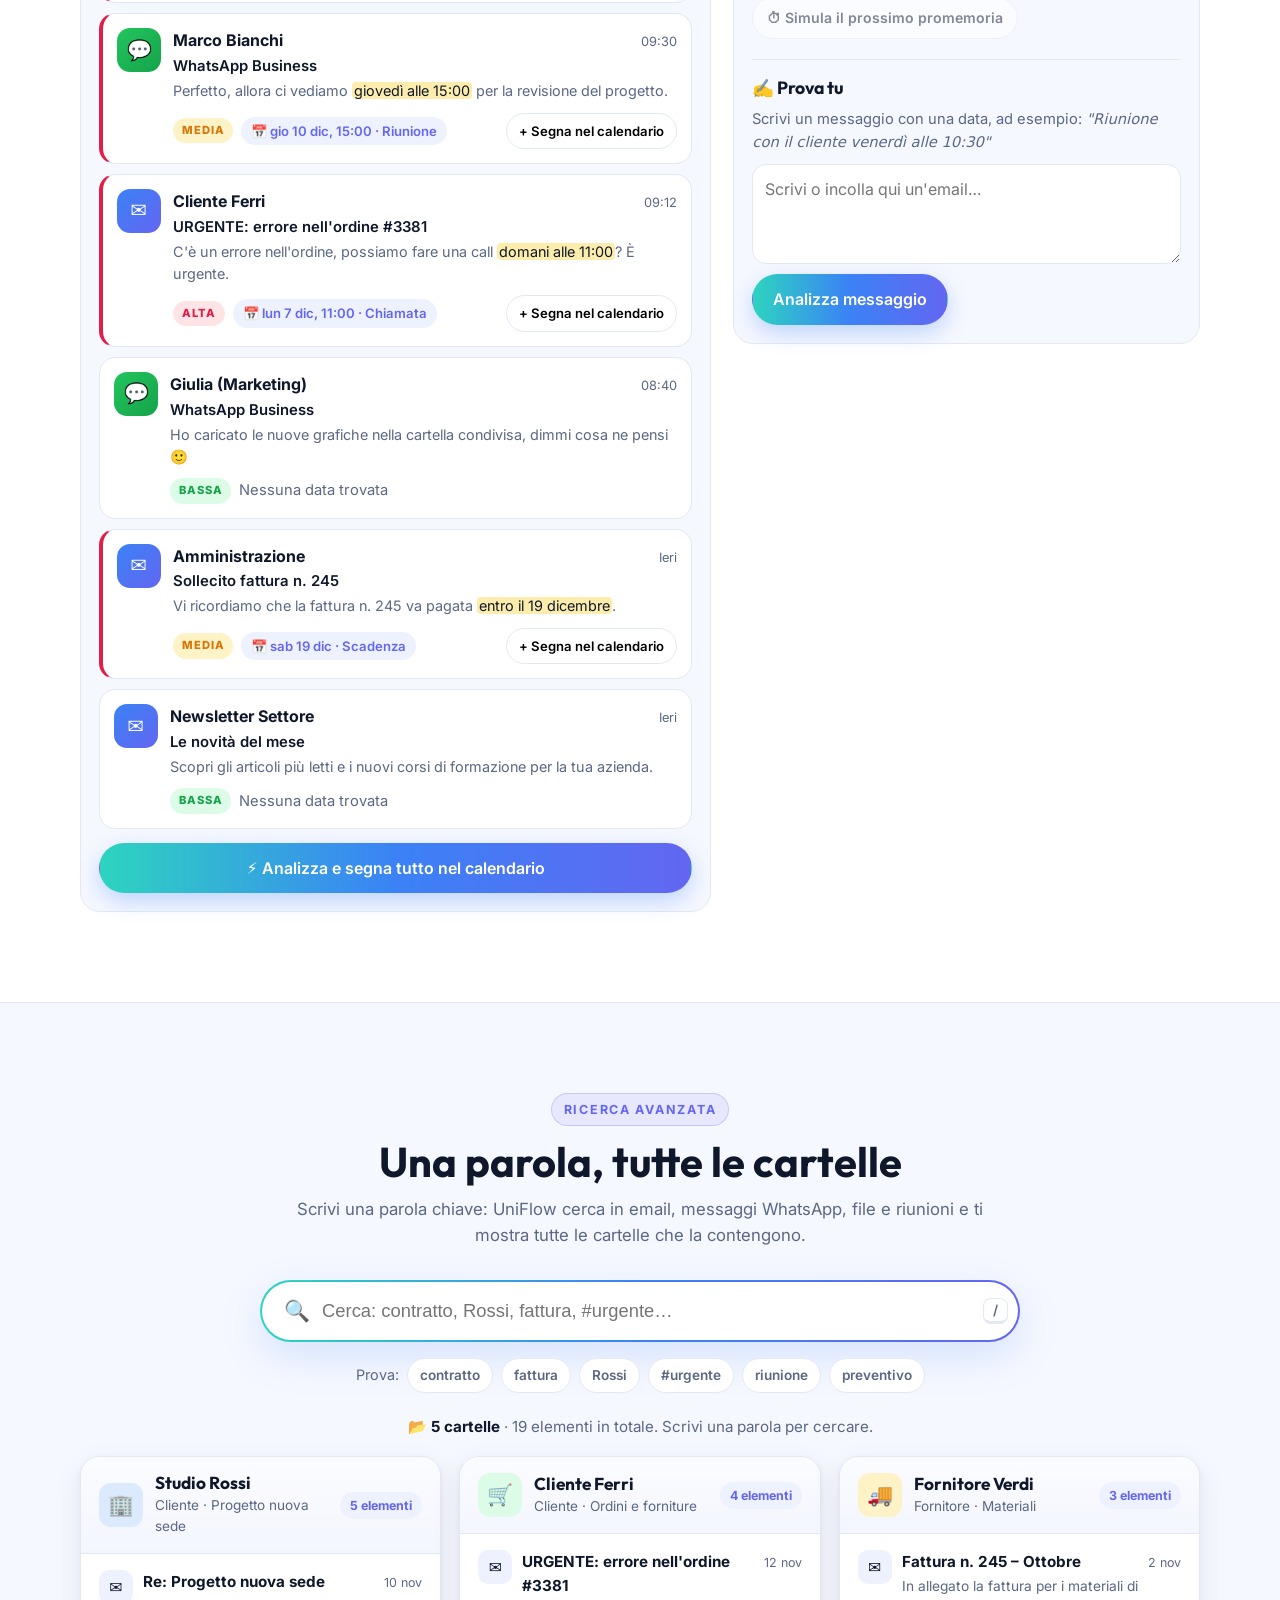
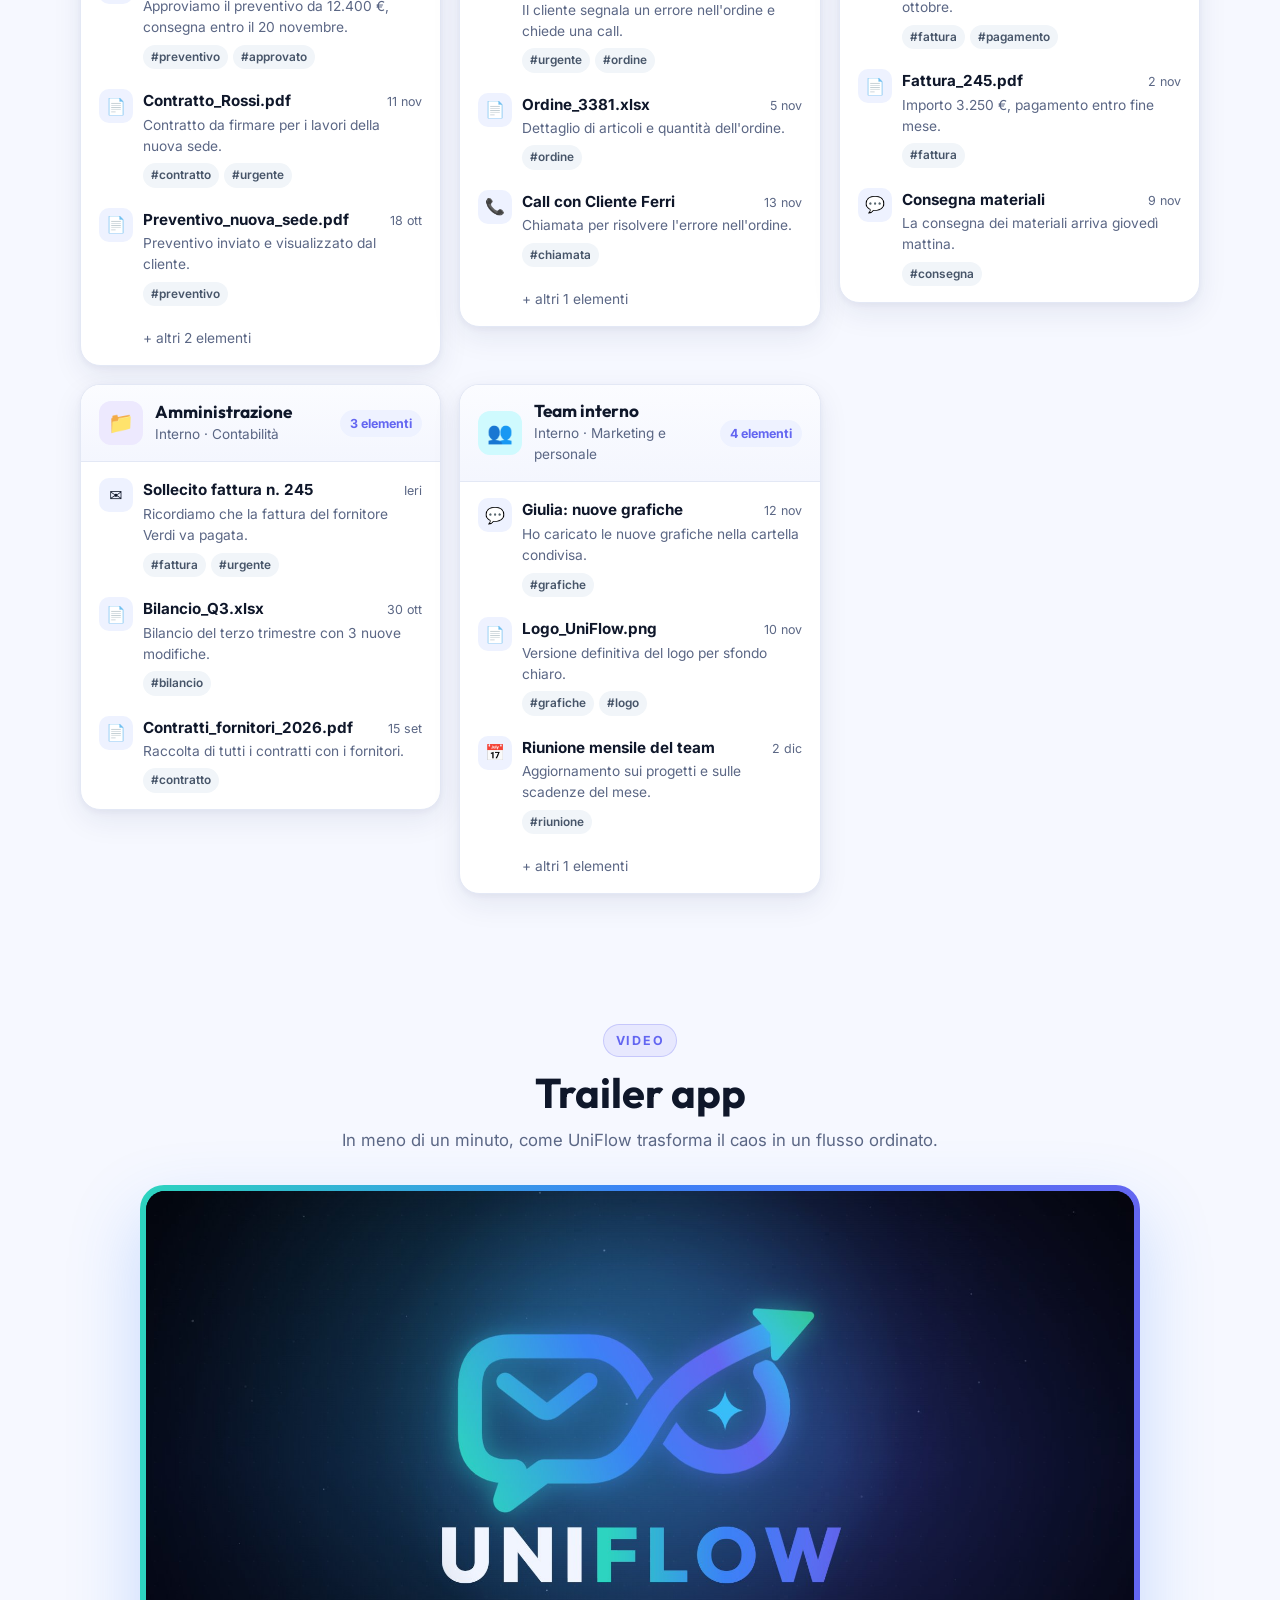
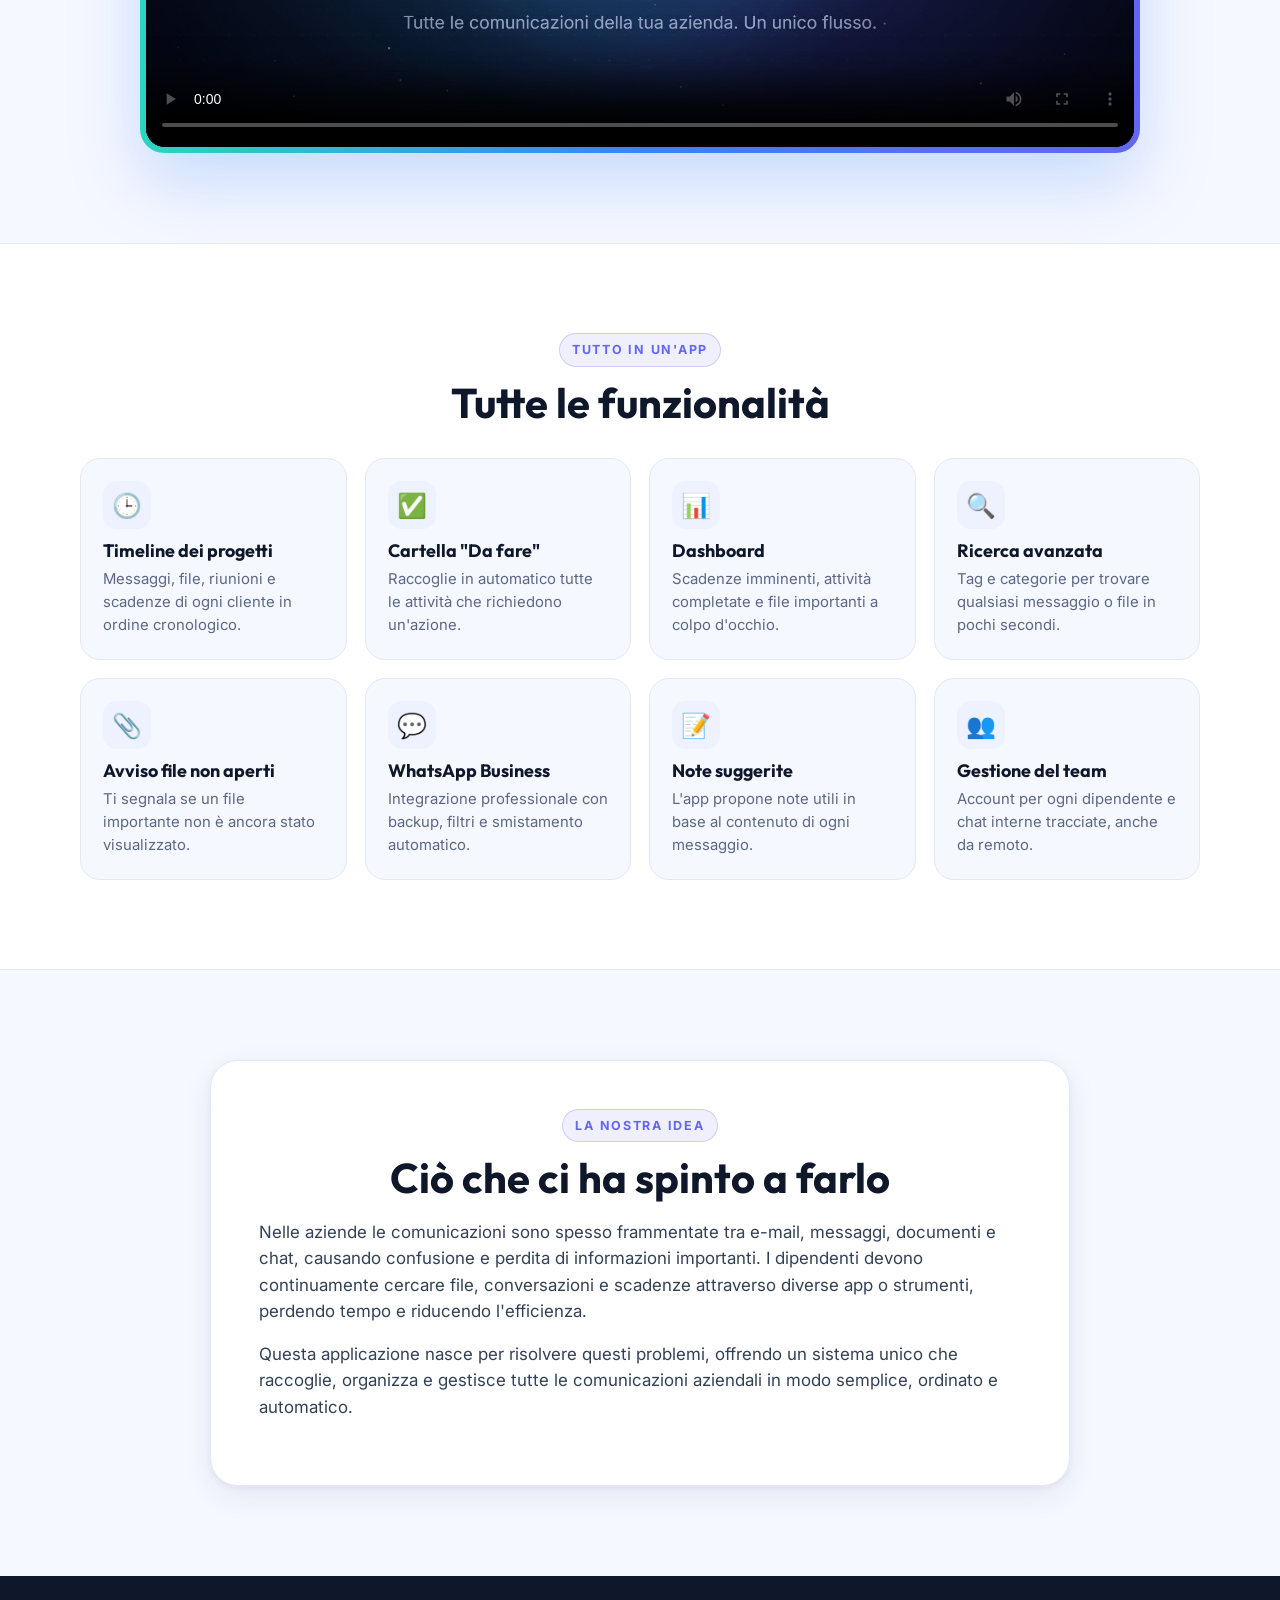
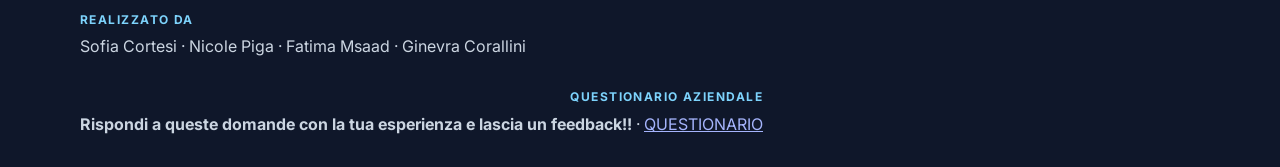
==== commit b0ed8d68: "Update link text for feedback" ====
--- a/index.html
+++ b/index.html
@@ -231,7 +231,7 @@
       </div>
       <div class="azienda">
         <span class="label">QUESTIONARIO AZIENDALE</span>
-        <p><strong>Rispondi a queste domande con la tua esperienza e lascia un feedback!!</strong> · <a href="https://forms.gle/PdmAaPWs9Yks4bqo6">nicole0800.github.io</a></p>
+        <p><strong>Rispondi a queste domande con la tua esperienza e lascia un feedback!!</strong> · <a href="https://forms.gle/PdmAaPWs9Yks4bqo6">QUESTIONARIO</a></p>
       </div>
     </div>
   </footer>
